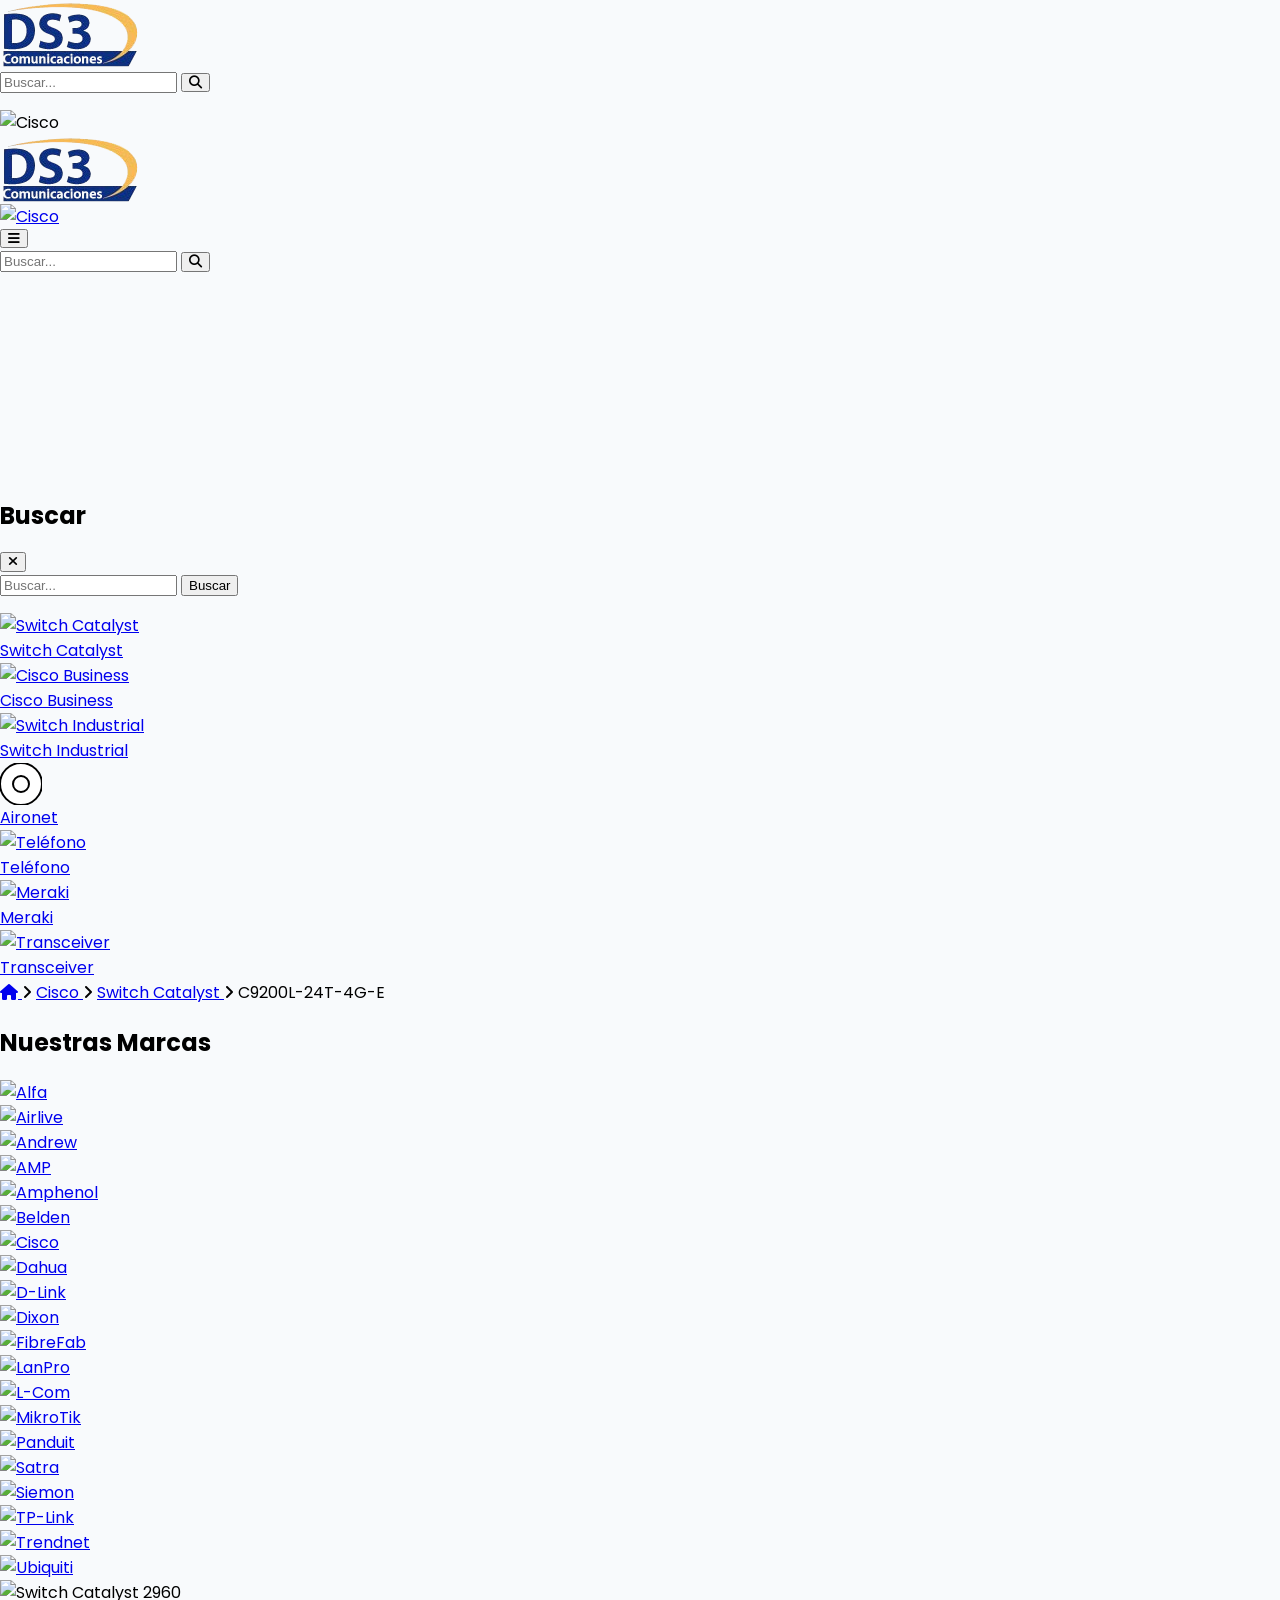
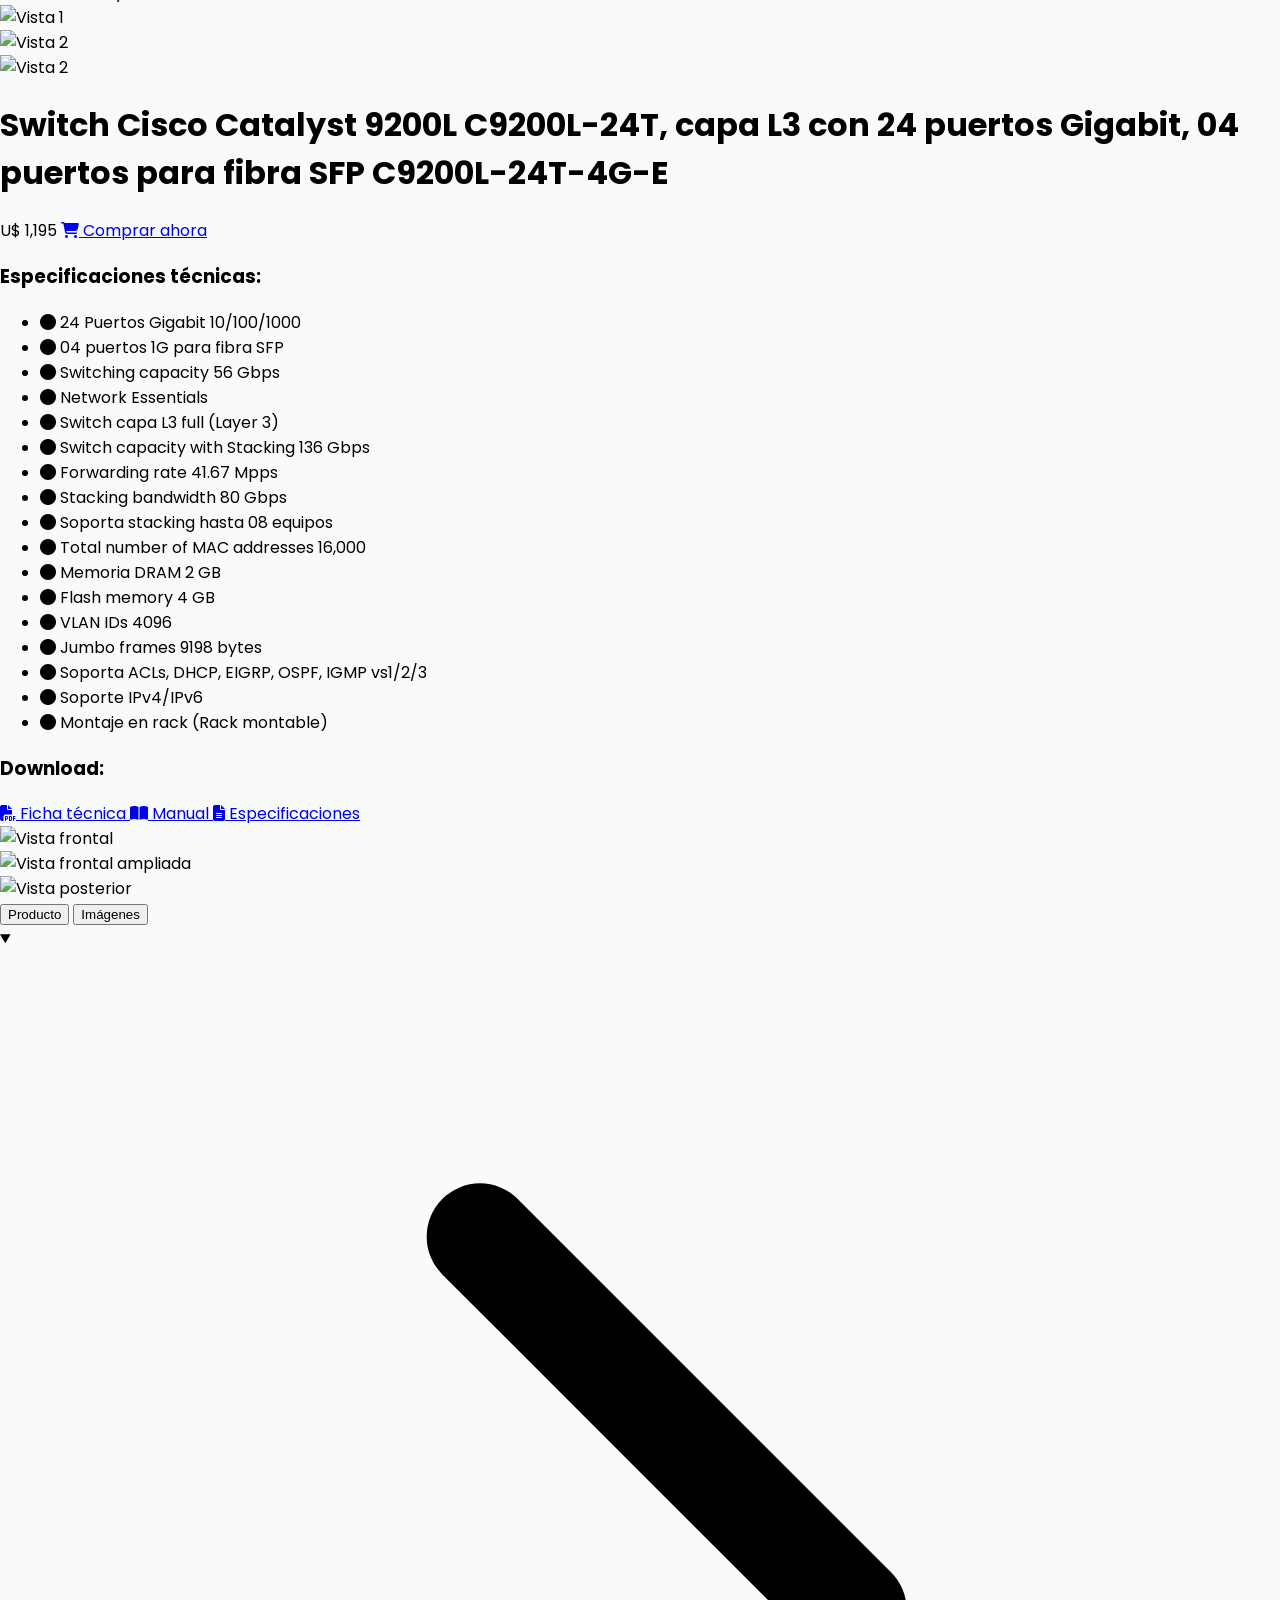
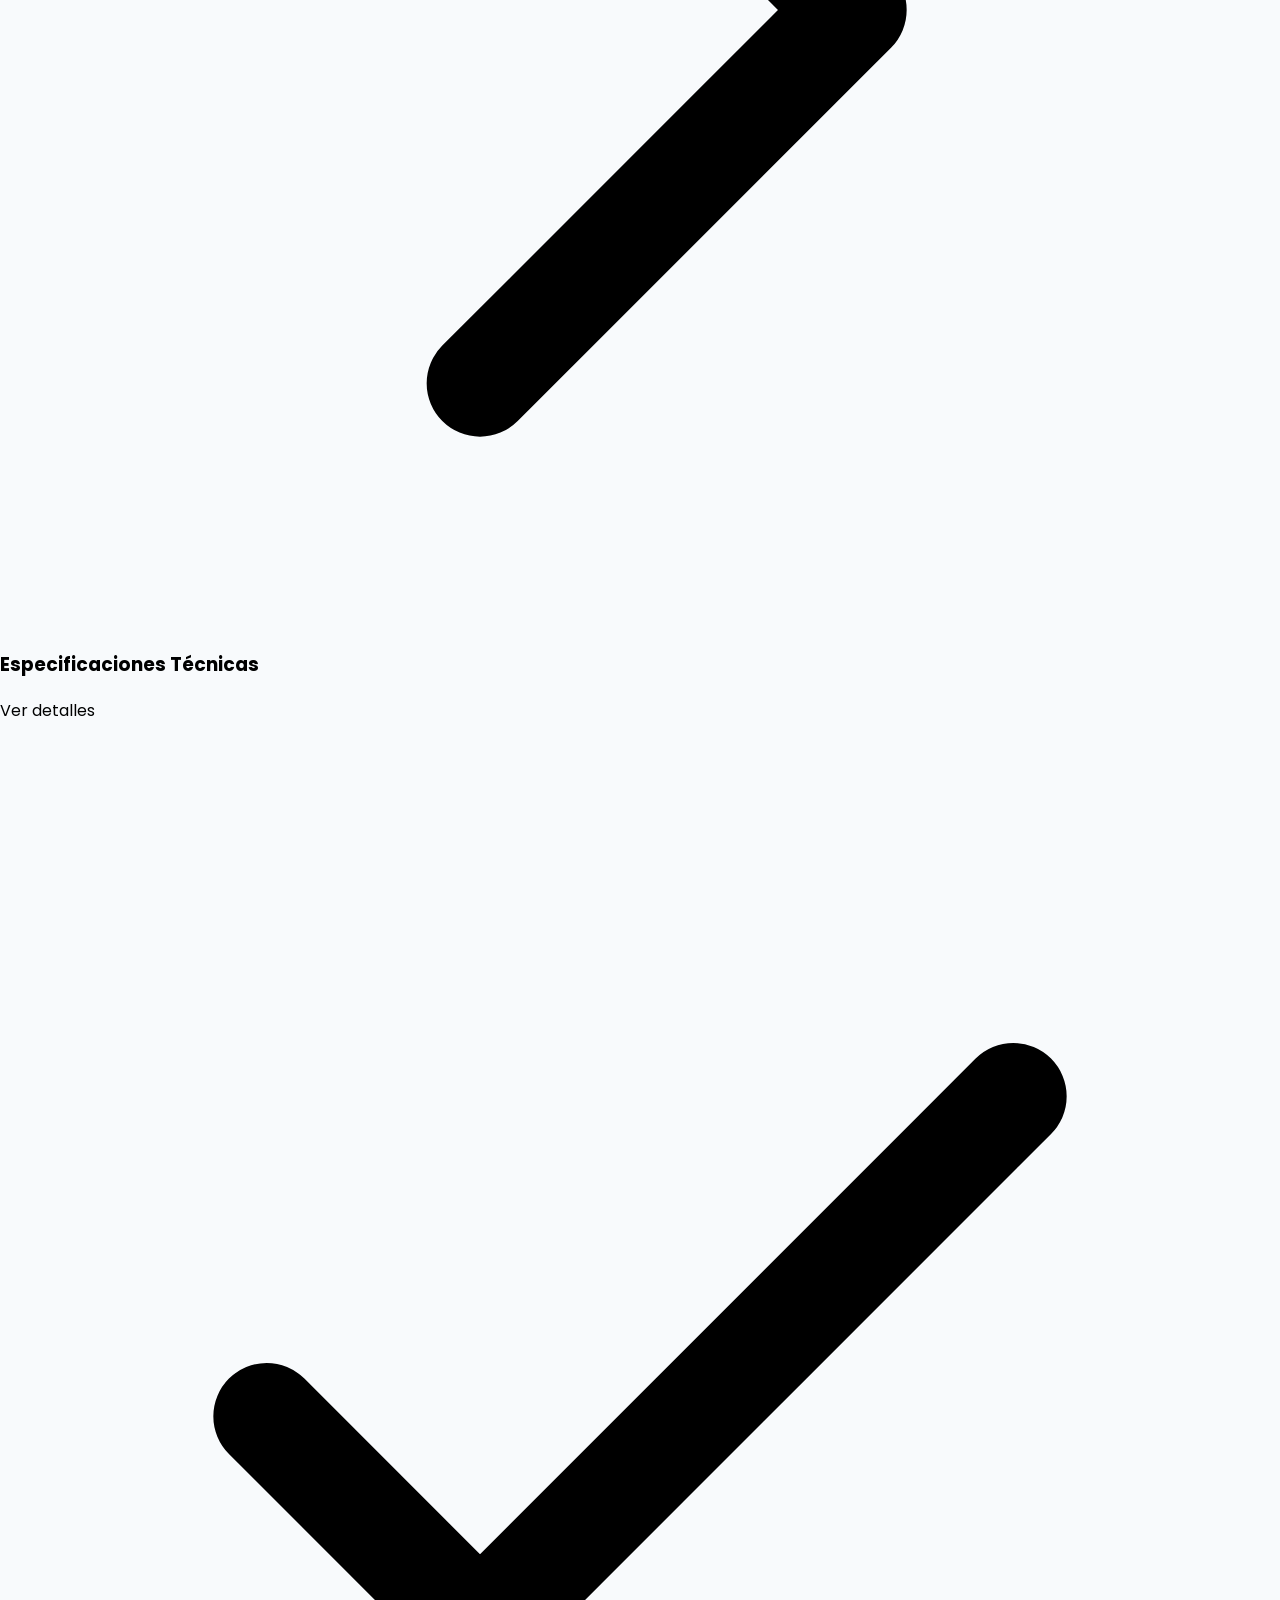
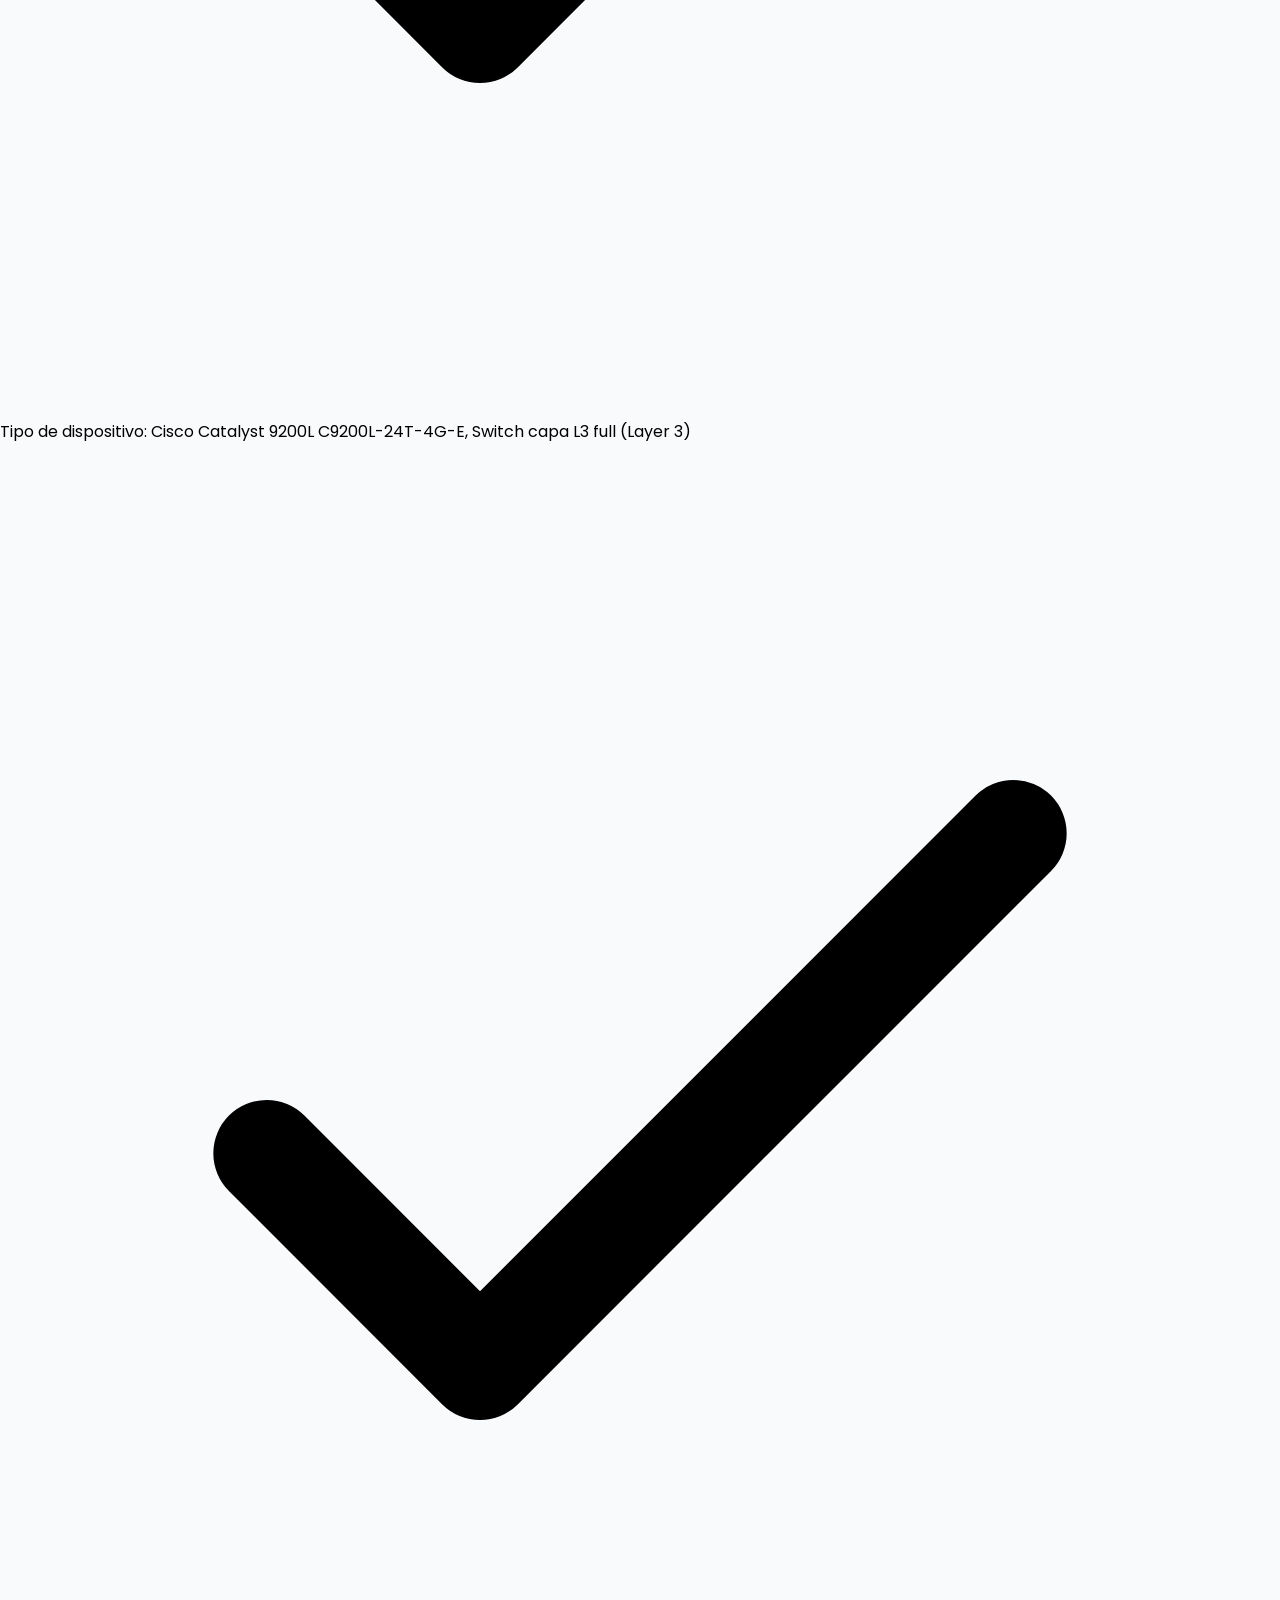
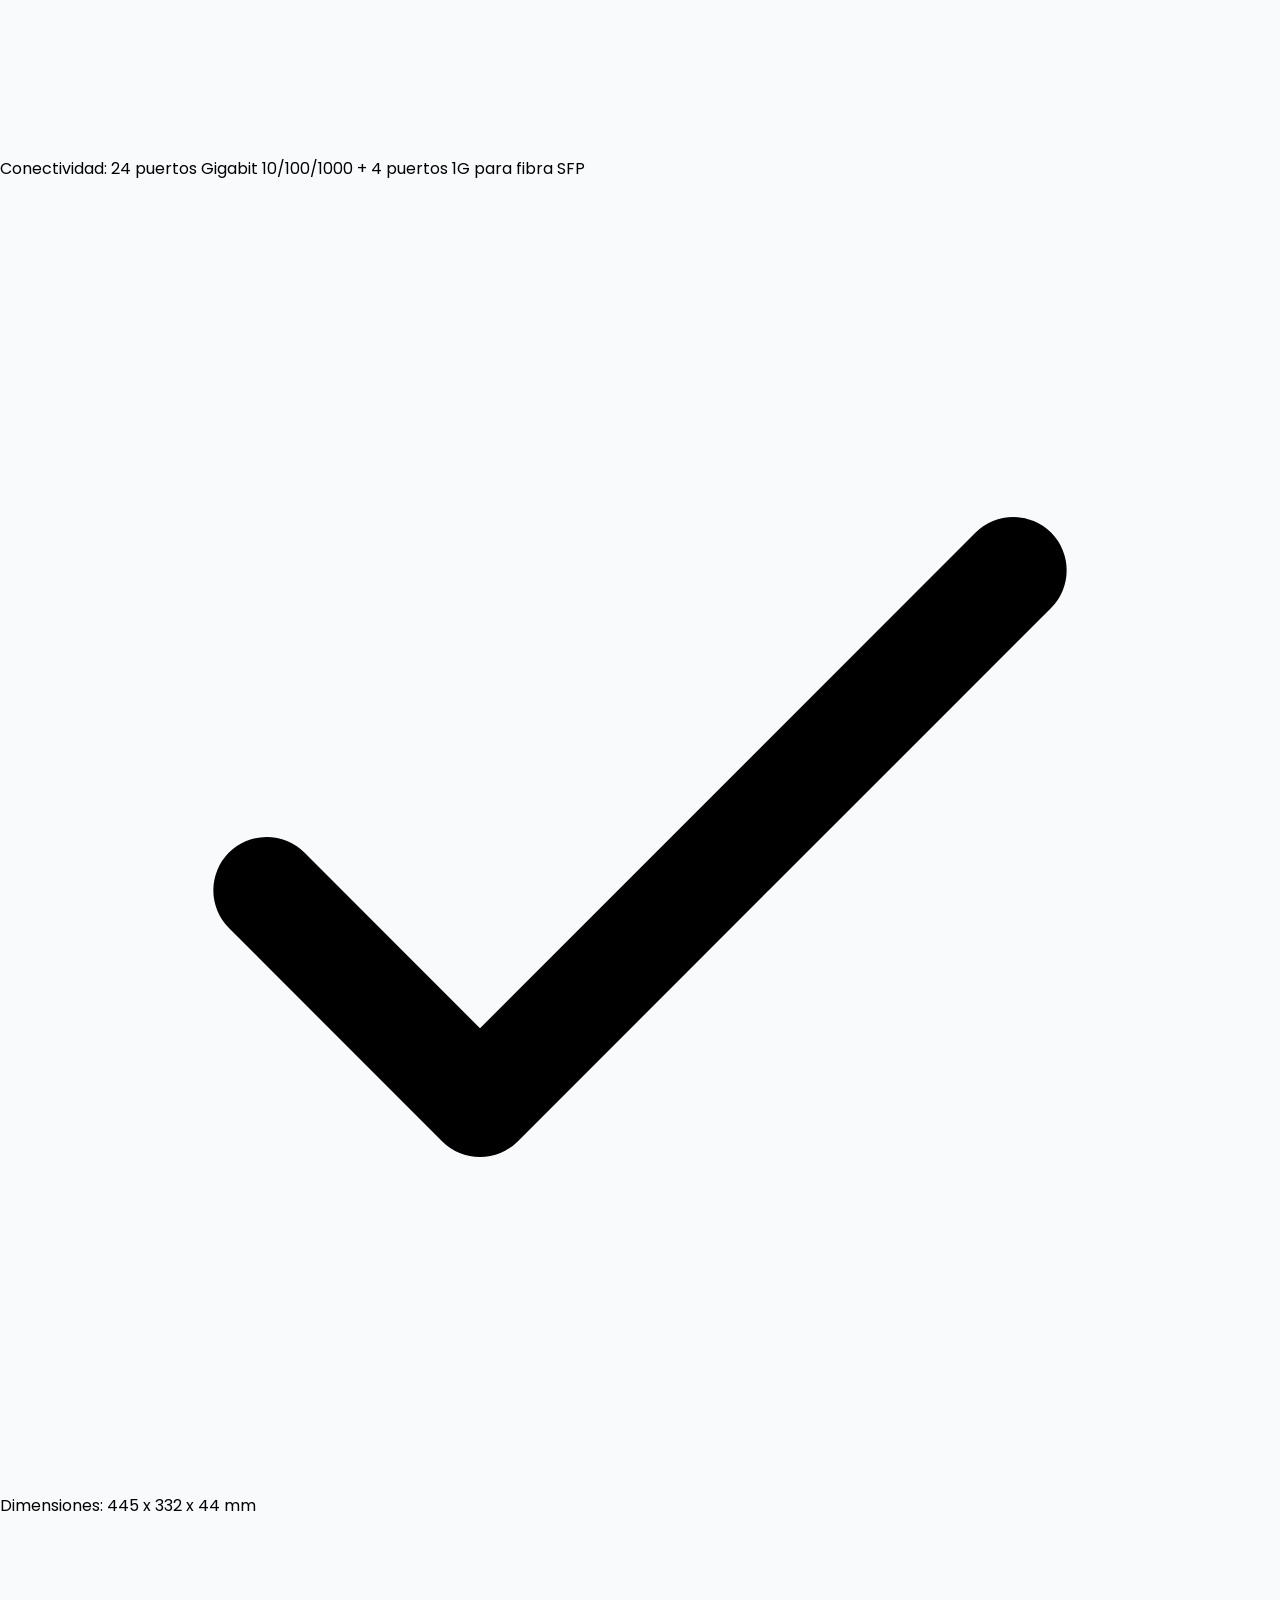
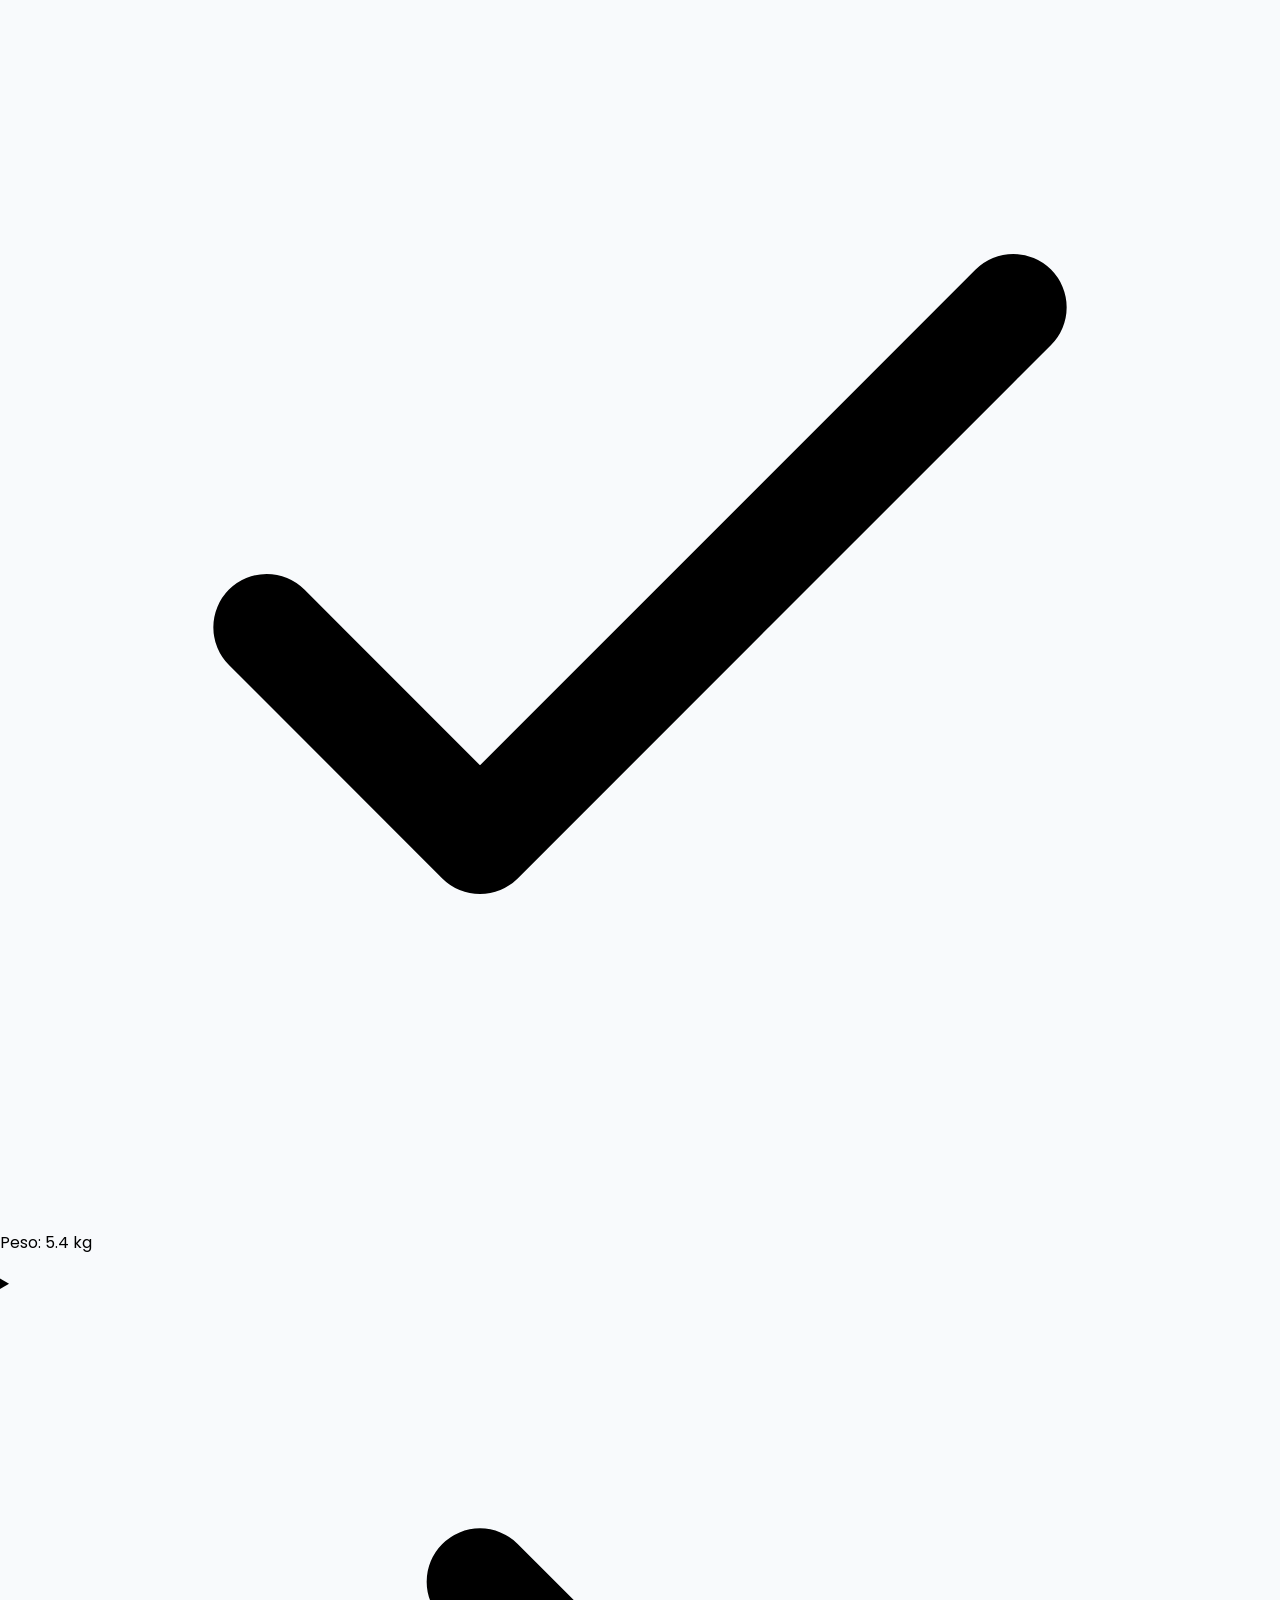
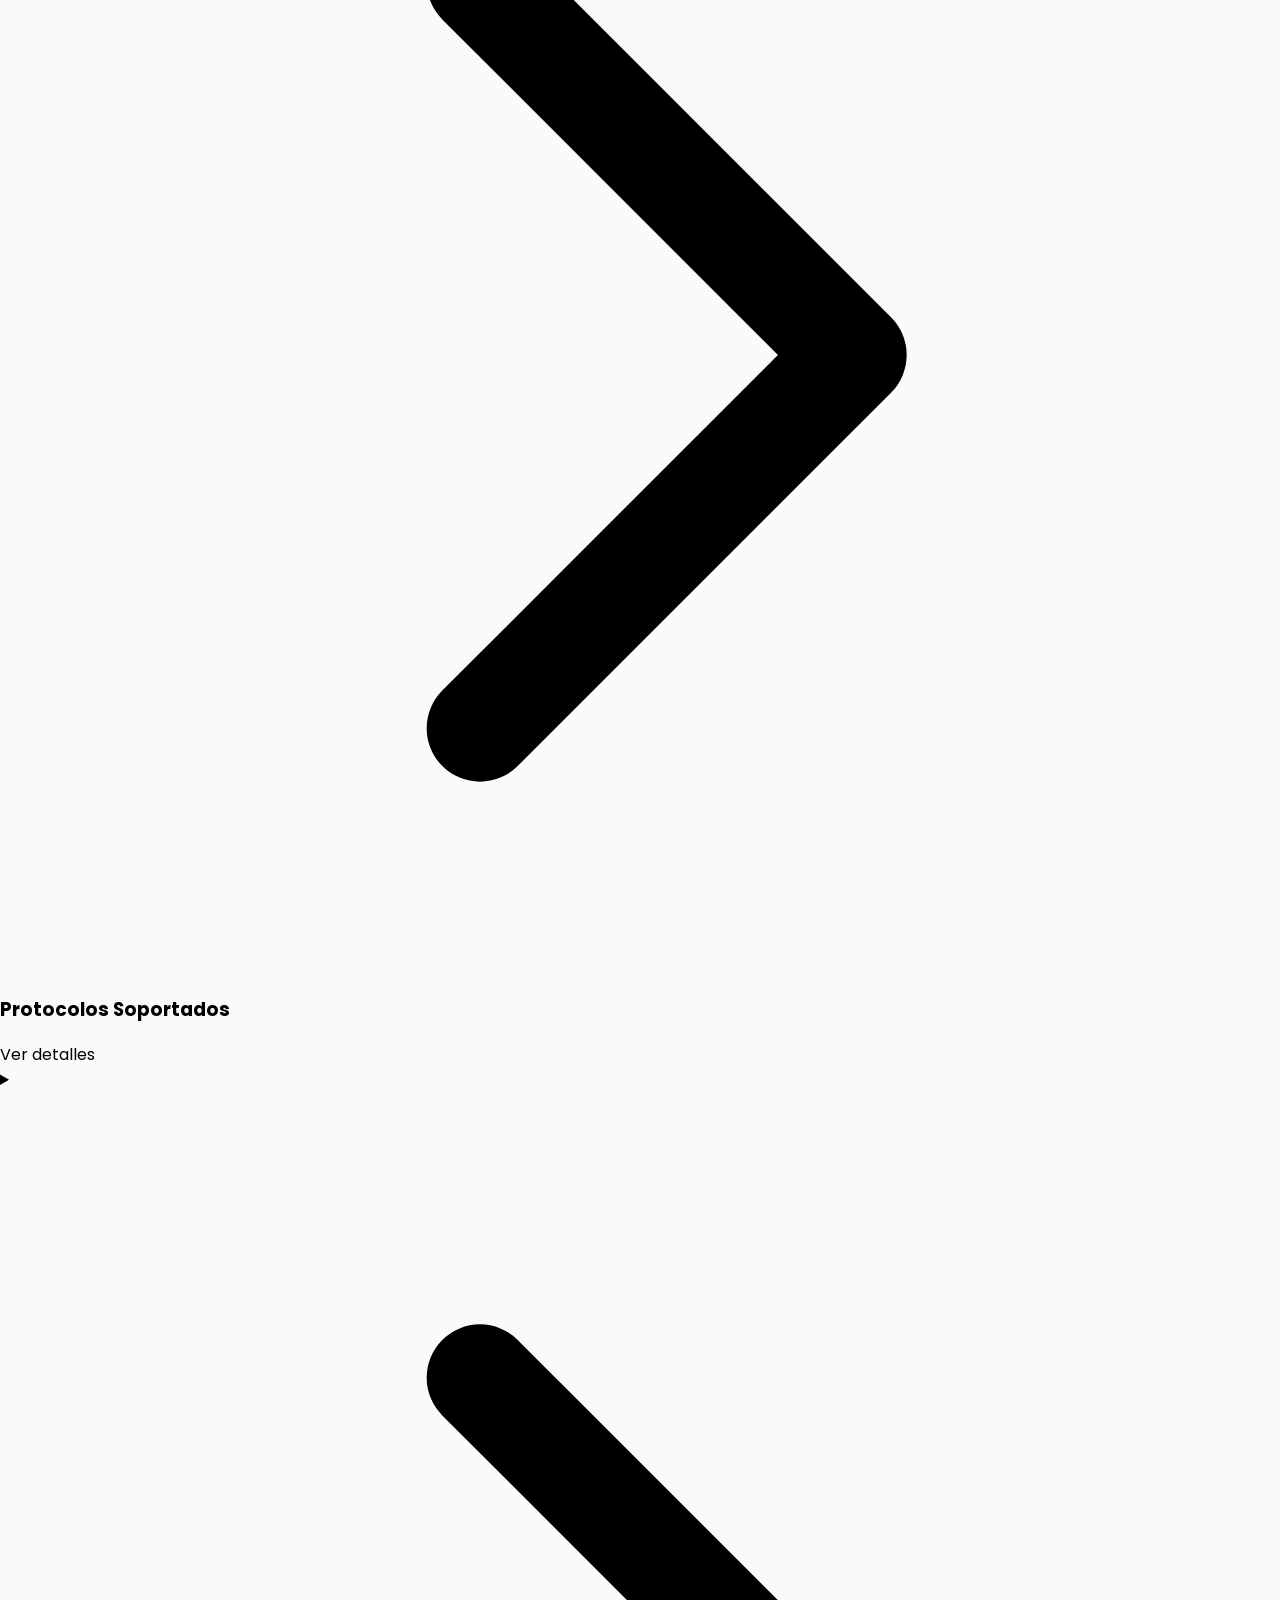
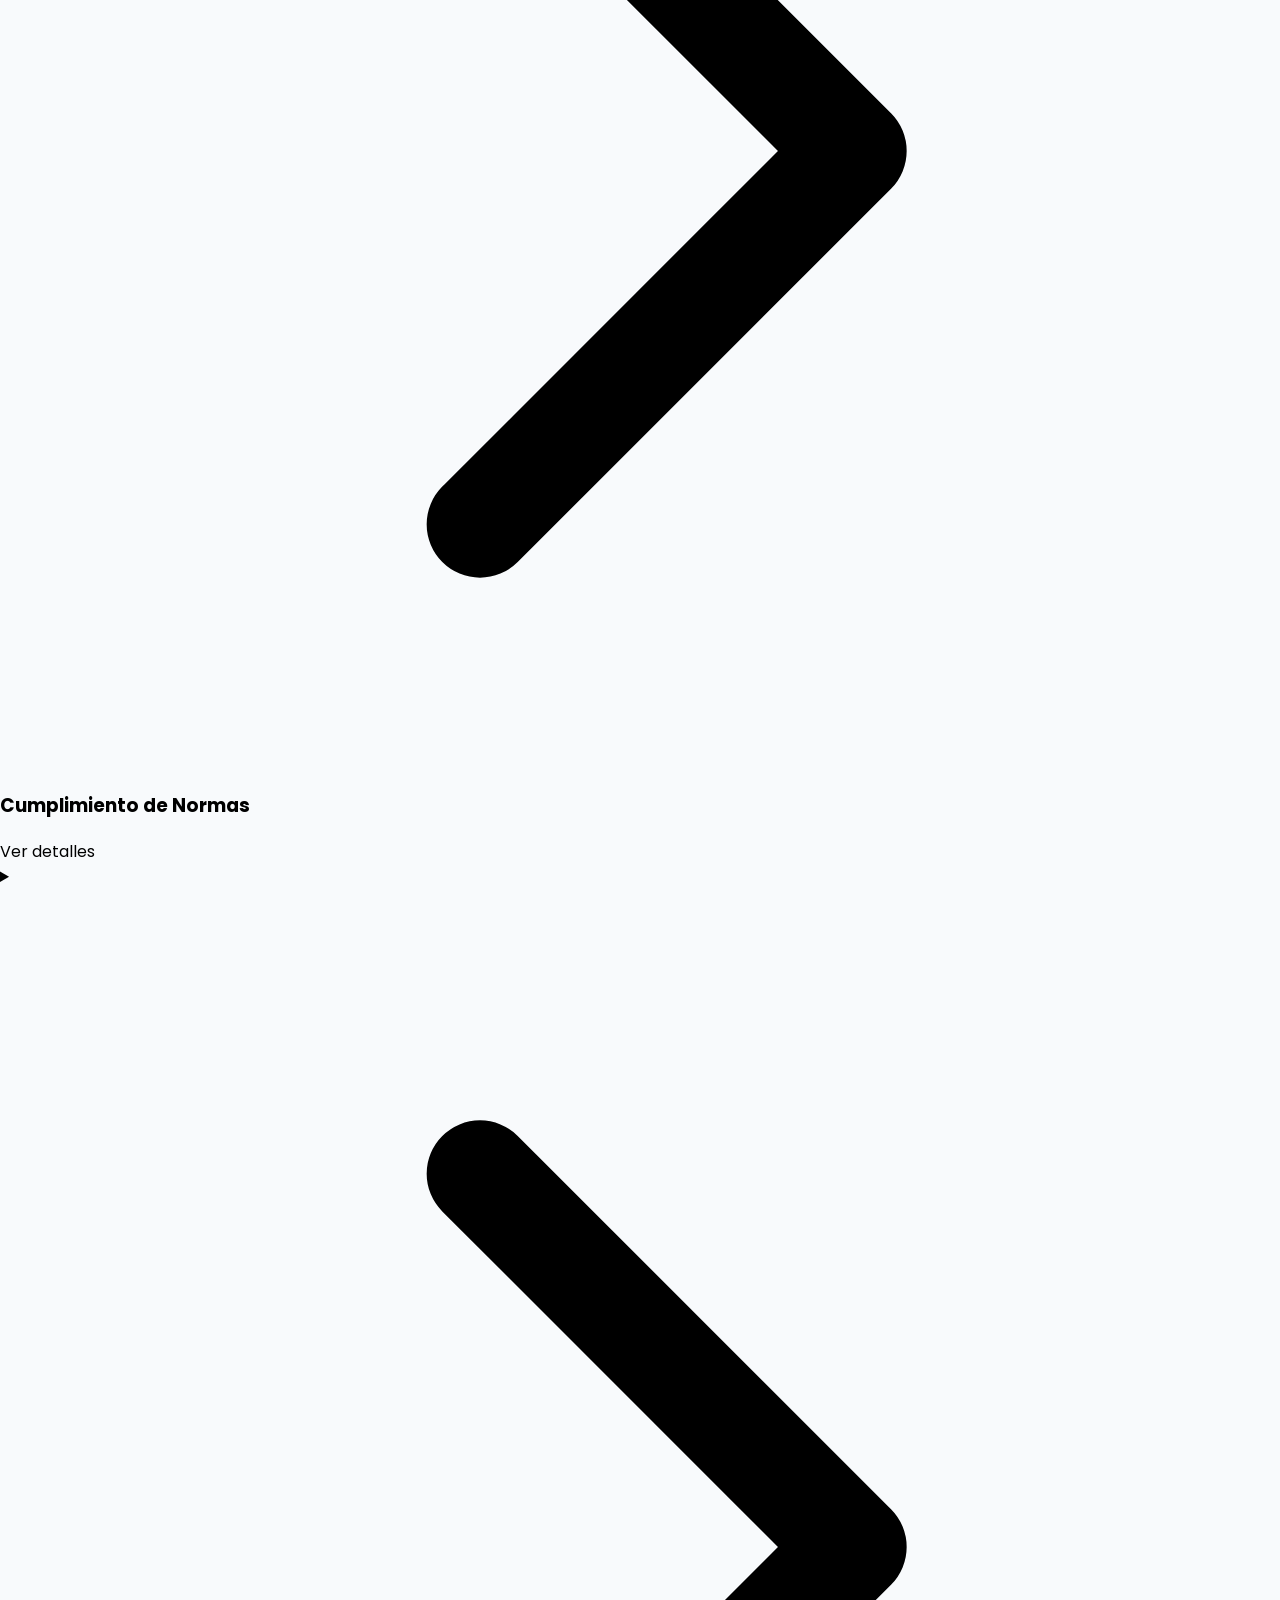
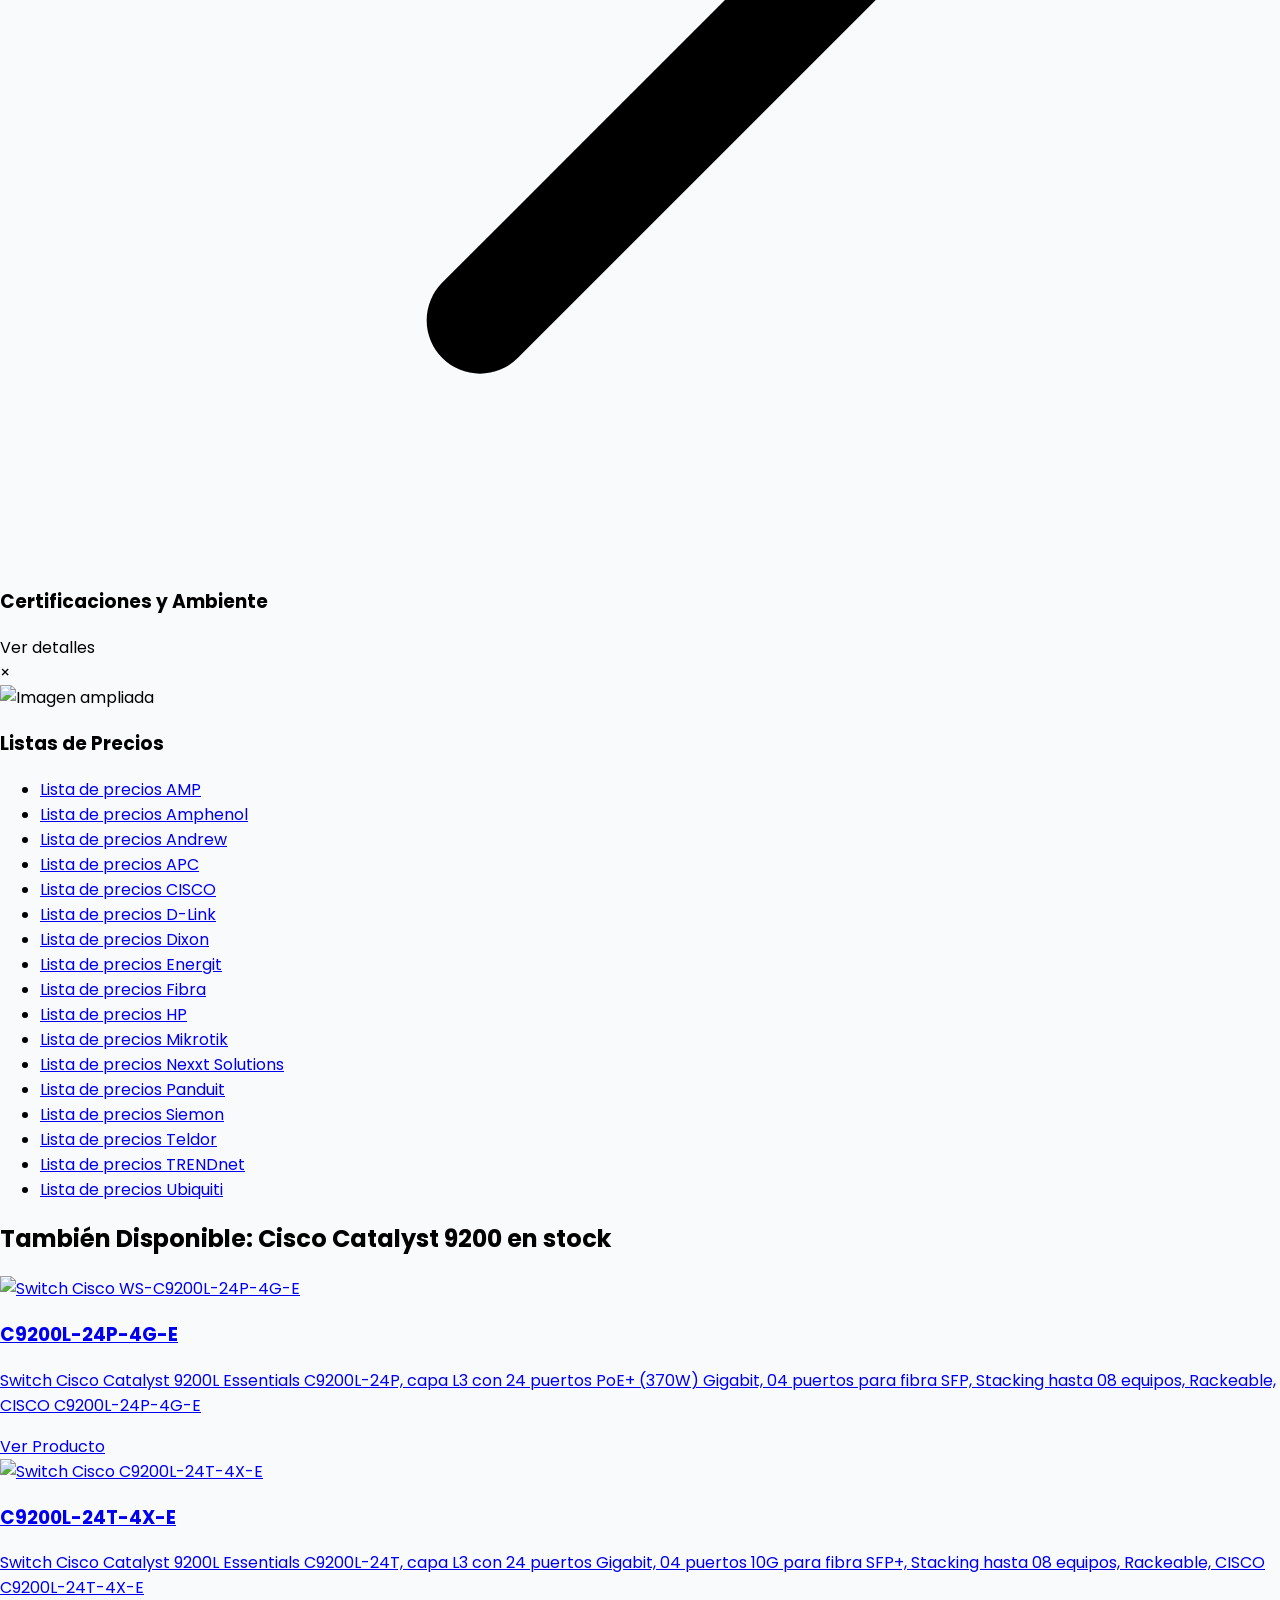
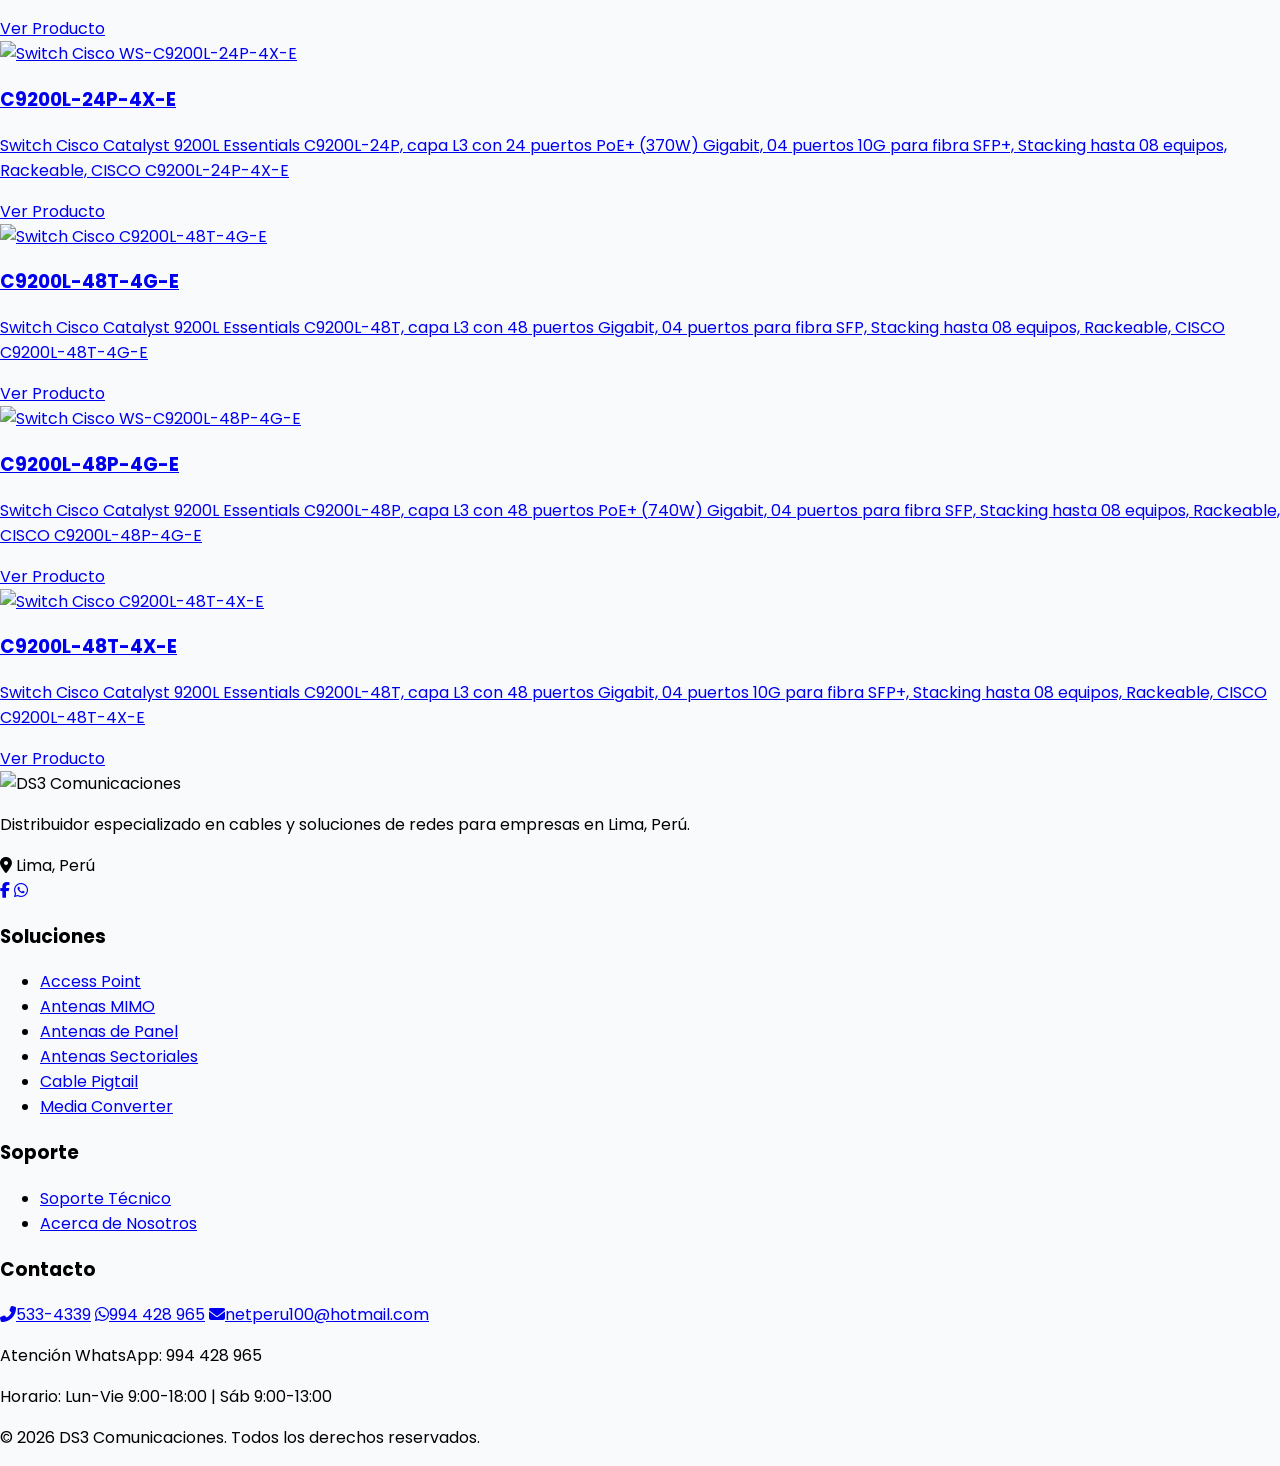
==== index.html @ 4f268e78 "feat: Update styles and add new images; enhance footer and navigation functionality - Changed font f" ====
﻿<html lang="en">

<head>
  <meta charset="UTF-8" />
  <meta name="viewport" content="width=device-width, initial-scale=1.0" />
  <meta name="description"
    content="Sitio web de ds3comunicaciones, líder en soluciones de redes y comunicaciones. Ofrecemos productos para WiFi y extensión de señal." />
  <meta name="keywords"
    content="En Peru, ANTENA HYPERLINK, internet inalambrico,ANTENA PARA INTERNET,Antena Omnidireccional,Antena de panel, Antena 5.8 UAP-AC-EDU AccessPoint UAP-AC-EDU para interior de Doble banda 5GHz y 2.4 GHz , 802.11a/b/g/n/ac, MIMO3x3 ( 2,4 GHz ) 22dBm 450 Mbps , MIMO3x3 ( 5 GHz) 22dBm / 1300Mbps, tres Antenas de doble banda de 2,4 GHz : 3 dBi , 5 GHz : 3 dBi / 01 puerto Ethernet 10/100/1000 Mbps, PoE Pasivo 48v o 802.3at PoE+ compatibles, Incluye PoE 48V 0.5A Gige , software y kit para montaje, marca UBiQuiTi" />
  <meta name="author" content="ds3comunicaciones" />
  <!-- tailwin cdn -->
  <script src="https://cdn.tailwindcss.com"></script>
  <!-- fontawesome cdn -->
  <link rel="stylesheet" href="https://cdnjs.cloudflare.com/ajax/libs/font-awesome/6.5.1/css/all.min.css"
    integrity="sha512-DTOQO9RWCH3ppGqcWaEA1BIZOC6xxalwEsw9c2QQeAIftl+Vegovlnee1c9QX4TctnWMn13TZye+giMm8e2LwA=="
    crossorigin="anonymous" referrerpolicy="no-referrer" />
  <!-- css  -->
  <link rel="stylesheet" href="./css/style.css" />
  <!-- carga del navbar -->
  <script src="./js/nav.js"></script>

  <!-- titulo de la pagina -->
  <title>
    Switch Cisco Catalyst 9200L C9200L-24T, capa L3 con 24 puertos Gigabit, 04 puertos para fibra SFP, Stacking hasta 08
    equipos, Rackeable, CISCO C9200L-24T-4G-E
  </title>
</head>

<body>
  <!-- SUBMENU DE MARCA DEPENDIENDO DEL PRODUCTO -->
  <nav class="bg-white border-b border-gray-200 shadow-sm">
    <div class="relative">
      <!-- Contenedor con scroll horizontal -->
      <div class="nav-container flex justify-evenly overflow-x-auto md:py-2 px-4 space-x-2 scrollbar-hide">
        <!-- Item 1 -->
        <a href="https://www.ds3comunicaciones.com/cisco/catalys_9200l.html"
          class="nav-item flex items-center p-1.5 rounded-lg min-w-fit flex-shrink-0 space-x-1.5">
          <div class="icon-container h-6 w-6 flex items-center justify-center">
            <img src="./icons/Switch Catalyst.ico" class="nav-icon max-h-full max-w-full" alt="Switch Catalyst" />
          </div>
          <span class="text-xs font-medium text-gray-600 whitespace-nowrap">Switch Catalyst</span>
        </a>

        <!-- Item 2 -->
        <a href="https://www.ds3comunicaciones.com/cisco/bussines_sg350.html"
          class="nav-item flex items-center p-1.5 rounded-lg min-w-fit flex-shrink-0 space-x-1.5">
          <div class="icon-container h-6 w-6 flex items-center justify-center">
            <img src="./icons/Cisco Business.ico" class="nav-icon max-h-full max-w-full" alt="Cisco Business" />
          </div>
          <span class="text-xs font-medium text-gray-600 whitespace-nowrap">Cisco Business</span>
        </a>

        <!-- Item 3 -->
        <a href="https://www.ds3comunicaciones.com/cisco/precios_cisco_switch_industrial_b.html"
          class="nav-item flex items-center p-1.5 rounded-lg min-w-fit flex-shrink-0 space-x-1.5">
          <div class="icon-container h-6 w-6 flex items-center justify-center">
            <img src="./icons/Switch Industrial.ico" class="nav-icon max-h-full max-w-full" alt="Switch Industrial" />
          </div>
          <span class="text-xs font-medium text-gray-600 whitespace-nowrap">Switch Industrial</span>
        </a>

        <!-- Item 4 -->
        <a href="https://www.ds3comunicaciones.com/cisco/precios_cisco_access_point_b.html"
          class="nav-item flex items-center p-1.5 rounded-lg min-w-fit flex-shrink-0 space-x-1.5">
          <div class="icon-container h-6 w-6 flex items-center justify-center">
            <svg width="42" height="42" viewBox="0 0 42 42" fill="none" xmlns="http://www.w3.org/2000/svg">
              <path fill-rule="evenodd" clip-rule="evenodd"
                d="M21 42C32.598 42 42 32.598 42 21C42 9.40202 32.598 0 21 0C9.40202 0 0 9.40202 0 21C0 32.598 9.40202 42 21 42Z"
                fill="white" stroke="black" stroke-width="2" />

              <path fill-rule="evenodd" clip-rule="evenodd"
                d="M27 21C27 24.3137 24.3137 27 21 27C17.6863 27 15 24.3137 15 21C15 17.6863 17.6863 15 21 15C24.3137 15 27 17.6863 27 21Z"
                fill="black" />

              <path fill-rule="evenodd" clip-rule="evenodd"
                d="M29 21C29 25.4183 25.4183 29 21 29C16.5817 29 13 25.4183 13 21C13 16.5817 16.5817 13 21 13C25.4183 13 29 16.5817 29 21Z"
                fill="white" stroke="black" stroke-width="2" />
            </svg>
          </div>
          <span class="text-xs font-medium text-gray-600 whitespace-nowrap">Aironet</span>
        </a>

        <!-- Item 5 -->
        <a href="https://www.ds3comunicaciones.com/cisco/precios_cisco_telefonos_b.html"
          class="nav-item flex items-center p-1.5 rounded-lg min-w-fit flex-shrink-0 space-x-1.5">
          <div class="icon-container h-6 w-6 flex items-center justify-center">
            <img src="./icons/Télefono.ico" class="nav-icon max-h-full max-w-full" alt="Teléfono" />
          </div>
          <span class="text-xs font-medium text-gray-600 whitespace-nowrap">Teléfono</span>
        </a>

        <!-- Item 6 -->
        <a href="https://ds3comunicaciones.com/cisco/precios_cisco_meraki_b.html"
          class="nav-item flex items-center p-1.5 rounded-lg min-w-fit flex-shrink-0 space-x-1.5">
          <div class="icon-container h-6 w-6 flex items-center justify-center">
            <img src="./icons/mariakii.ico" class="nav-icon max-h-full max-w-full" alt="Meraki" />
          </div>
          <span class="text-xs font-medium text-gray-600 whitespace-nowrap">Meraki</span>
        </a>

        <!-- Item 7 -->
        <a href="#" class="nav-item flex items-center p-1.5 rounded-lg min-w-fit flex-shrink-0 space-x-1.5">
          <div class="icon-container h-6 w-6 flex items-center justify-center">
            <img src="./icons/Transceiver.ico" class="nav-icon max-h-full max-w-full" alt="Transceiver" />
          </div>
          <span class="text-xs font-medium text-gray-600 whitespace-nowrap">Transceiver</span>
        </a>
      </div>
    </div>
  </nav>

  <!-- CONTENIDO DEL PRODUCTO -->
  <main class="">
    <!-- CASCADA DE NAVEGACIÓN RESPONSIVE "MARCA | PRODUCTO | NOMBRE" -->
    <div
      class="border px-3 py-2 text-xs md:text-sm text-slate-600 flex flex-nowrap items-center gap-1 overflow-x-auto scrollbar-hide whitespace-nowrap">
      <a href="https://www.ds3comunicaciones.com/index.html" class="flex-shrink-0 hover:text-blue-600">
        <i class="fa-solid fa-house text-[0.9em]"></i>
      </a>
      <span class="text-gray-400 flex-shrink-0"><i class="fa-solid fa-angle-right text-[0.8em]"></i></span>
      <a href="http://www.ds3comunicaciones.com/cisco/index.html"
        class="flex-shrink-0 hover:underline hover:text-blue-600">
        Cisco
      </a>
      <span class="text-gray-400 flex-shrink-0"><i class="fa-solid fa-angle-right text-[0.8em]"></i></span>
      <a href="http://ds3comunicaciones.com/cisco/catalyst.html"
        class="flex-shrink-0 hover:underline hover:text-blue-600">
        Switch Catalyst
      </a>
      <span class="text-gray-400 flex-shrink-0"><i class="fa-solid fa-angle-right text-[0.8em]"></i></span>
      <span class="text-slate-800 font-medium flex-shrink-0">
        C9200L-24T-4G-E
      </span>
    </div>

    <!-- CONTENT DE 3 COMULNAS SIDEBAR DERECHO - IZQUIERDO Y INFORMACION DE PRODUCTO -->
    <div class="mx-auto border">
      <div class="flex flex-col md:flex-row md:justify-evenly  mx-auto">
        <!-- SIDEBAR DE MARCAS (oculto en móvil) -->
        <aside
          class="hidden lg:block bg-white p-2 rounded-lg shadow-md w-full md:w-48 lg:w-56 h-[80vh] overflow-y-auto scrollbar-hide">
          <!-- Título -->
          <h2 class="text-lg font-bold text-gray-800 mb-4 pb-2 border-b">
            Nuestras Marcas
          </h2>

          <!-- Contenedor de marcas - responsive -->
          <div class="grid grid-cols-2 sm:grid-cols-3 md:grid-cols-1 ">
            <!-- Marca Alfa -->
            <a href="https://www.ds3comunicaciones.com/alfa/index.html"
              class="flex items-center justify-center  rounded-md hover:bg-gray-100 transition-all hover:-translate-y-0.5">
              <img src="http://www.ds3comunicaciones.com/belden/images/ALFA_logo1.gif" alt="Alfa"
                class="max-w-[100px] max-h-8 w-auto h-auto object-contain" />
            </a>

            <!-- Marca Airlive -->
            <a href="https://www.ds3comunicaciones.com/airlive/index.html"
              class="flex items-center justify-center p-1 rounded-md hover:bg-gray-100 transition-all hover:-translate-y-0.5">
              <img src="http://www.ds3comunicaciones.com/belden/images/airlivelogo.gif" alt="Airlive"
                class="max-w-[100px] max-h-8 w-auto h-auto object-contain" />
            </a>

            <!-- Marca Andrew -->
            <a href="https://www.ds3comunicaciones.com/andrew/index.html"
              class="flex items-center justify-center p-1 rounded-md hover:bg-gray-100 transition-all hover:-translate-y-0.5">
              <img src="http://www.ds3comunicaciones.com/andrew/images/logo_andrew.jpg" alt="Andrew"
                class="max-w-[100px] max-h-8 w-auto h-auto object-contain" />
            </a>

            <!-- Marca AMP -->
            <a href="https://www.ds3comunicaciones.com/AMP/index.html"
              class="flex items-center justify-center p-1 rounded-md hover:bg-gray-100 transition-all hover:-translate-y-0.5">
              <img src="http://www.ds3comunicaciones.com/belden/images/amp_logo2-91x20.jpg" alt="AMP"
                class="max-w-[100px] max-h-8 w-auto h-auto object-contain" />
            </a>

            <!-- Marca Amphenol -->
            <a href="https://www.ds3comunicaciones.com/amphenol/index.html"
              class="flex items-center justify-center p-1 rounded-md hover:bg-gray-100 transition-all hover:-translate-y-0.5">
              <img src="http://www.ds3comunicaciones.com/belden/images/amphenol_logo-100x21.jpg" alt="Amphenol"
                class="max-w-[100px] max-h-8 w-auto h-auto object-contain" />
            </a>

            <!-- Marca Belden -->
            <a href="https://www.ds3comunicaciones.com/belden/index.html"
              class="flex items-center justify-center p-1 rounded-md hover:bg-gray-100 transition-all hover:-translate-y-0.5">
              <img src="http://www.ds3comunicaciones.com/belden/images/Belden-Logo-93x15.jpg" alt="Belden"
                class="max-w-[100px] max-h-8 w-auto h-auto object-contain" />
            </a>

            <!-- Marca Cisco -->
            <a href="https://www.ds3comunicaciones.com/cisco/index.html"
              class="flex items-center justify-center p-1 rounded-md hover:bg-gray-100 transition-all hover:-translate-y-0.5">
              <img src="http://www.ds3comunicaciones.com/cisco/images/logo-cisco.gif" alt="Cisco"
                class="max-w-[100px] max-h-8 w-auto h-auto object-contain" />
            </a>

            <!-- Marca Dahua -->
            <a href="https://www.ds3comunicaciones.com/dahua/index.html"
              class="flex items-center justify-center p-1 rounded-md hover:bg-gray-100 transition-all hover:-translate-y-0.5">
              <img src="http://www.ds3comunicaciones.com/dahua/images/dahua_logo.jpg" alt="Dahua"
                class="max-w-[100px] max-h-8 w-auto h-auto object-contain" />
            </a>

            <!-- Marca D-Link -->
            <a href="https://www.ds3comunicaciones.com/dlink/index.html"
              class="flex items-center justify-center p-1 rounded-md hover:bg-gray-100 transition-all hover:-translate-y-0.5">
              <img src="http://www.ds3comunicaciones.com/belden/images/D-Link_Logo-100x26.jpg" alt="D-Link"
                class="max-w-[100px] max-h-8 w-auto h-auto object-contain" />
            </a>

            <!-- Marca Dixon -->
            <a href="https://www.ds3comunicaciones.com/dixon/index.html"
              class="flex items-center justify-center p-1 rounded-md hover:bg-gray-100 transition-all hover:-translate-y-0.5">
              <img src="http://www.ds3comunicaciones.com/belden/images/dixon_logo-100x19.jpg" alt="Dixon"
                class="max-w-[100px] max-h-8 w-auto h-auto object-contain" />
            </a>

            <!-- Marca FibreFab -->
            <a href="https://www.ds3comunicaciones.com/FibreFab/index.html"
              class="flex items-center justify-center p-1 rounded-md hover:bg-gray-100 transition-all hover:-translate-y-0.5">
              <img src="http://www.ds3comunicaciones.com/FibreFab/images/logo_fibrefab.png" alt="FibreFab"
                class="max-w-[100px] max-h-8 w-auto h-auto object-contain" />
            </a>

            <!-- Marca LanPro -->
            <a href="https://www.ds3comunicaciones.com/lanpro/index.html"
              class="flex items-center justify-center p-1 rounded-md hover:bg-gray-100 transition-all hover:-translate-y-0.5">
              <img src="http://www.ds3comunicaciones.com/lanpro/images/lanpro_logo.jpg" alt="LanPro"
                class="max-w-[100px] max-h-8 w-auto h-auto object-contain" />
            </a>

            <!-- Marca L-Com -->
            <a href="https://www.ds3comunicaciones.com/l-com/"
              class="flex items-center justify-center p-1 rounded-md hover:bg-gray-100 transition-all hover:-translate-y-0.5">
              <img src="http://www.ds3comunicaciones.com/sitebuilder/images/lcom_logo-100x23.jpg" alt="L-Com"
                class="max-w-[100px] max-h-8 w-auto h-auto object-contain" />
            </a>

            <!-- Marca MikroTik -->
            <a href="https://www.ds3comunicaciones.com/mikrotik/index.html"
              class="flex items-center justify-center p-1 rounded-md hover:bg-gray-100 transition-all hover:-translate-y-0.5">
              <img src="http://www.ds3comunicaciones.com/belden/images/mikrotik_logo-100x24.png" alt="MikroTik"
                class="max-w-[100px] max-h-8 w-auto h-auto object-contain" />
            </a>

            <!-- Marca Panduit -->
            <a href="https://www.ds3comunicaciones.com/panduit/index.html"
              class="flex items-center justify-center p-1 rounded-md hover:bg-gray-100 transition-all hover:-translate-y-0.5">
              <img src="http://www.ds3comunicaciones.com/panduit/images/panduit_logo.jpg" alt="Panduit"
                class="max-w-[100px] max-h-8 w-auto h-auto object-contain" />
            </a>

            <!-- Marca Satra -->
            <a href="https://www.ds3comunicaciones.com/satra/index.html"
              class="flex items-center justify-center p-1 rounded-md hover:bg-gray-100 transition-all hover:-translate-y-0.5">
              <img src="http://www.ds3comunicaciones.com/satra/images/satra.JPG" alt="Satra"
                class="max-w-[100px] max-h-8 w-auto h-auto object-contain" />
            </a>

            <!-- Marca Siemon -->
            <a href="https://www.ds3comunicaciones.com/siemon/index.html"
              class="flex items-center justify-center p-1 rounded-md hover:bg-gray-100 transition-all hover:-translate-y-0.5">
              <img src="http://www.ds3comunicaciones.com/siemon/images/siemon_logo1.GIF" alt="Siemon"
                class="max-w-[100px] max-h-8 w-auto h-auto object-contain" />
            </a>

            <!-- Marca TP-Link -->
            <a href="https://www.ds3comunicaciones.com/tplink/"
              class="flex items-center justify-center p-1 rounded-md hover:bg-gray-100 transition-all hover:-translate-y-0.5">
              <img src="http://www.ds3comunicaciones.com/belden/images/tp-link_logo-100x13.jpg" alt="TP-Link"
                class="max-w-[100px] max-h-8 w-auto h-auto object-contain" />
            </a>

            <!-- Marca Trendnet -->
            <a href="https://www.ds3comunicaciones.com/trendnet/"
              class="flex items-center justify-center p-1 rounded-md hover:bg-gray-100 transition-all hover:-translate-y-0.5">
              <img src="http://www.ds3comunicaciones.com/belden/images/trendnet_logo-100x20.jpg" alt="Trendnet"
                class="max-w-[100px] max-h-8 w-auto h-auto object-contain" />
            </a>

            <!-- Marca Ubiquiti -->
            <a href="https://www.ds3comunicaciones.com/ubiquiti/index.html"
              class="flex items-center justify-center p-1 rounded-md hover:bg-gray-100 transition-all hover:-translate-y-0.5">
              <img src="http://www.ds3comunicaciones.com/belden/images/ubnt_logo-100x47.png" alt="Ubiquiti"
                class="max-w-[100px] max-h-8 w-auto h-auto object-contain" />
            </a>
          </div>
        </aside>

        <!-- CONTENIDO PRINCIPAL DE PRODUCTOS (siempre visible) -->
        <div class="w-full lg:w-4/6 bg-white  rounded-lg shadow">
          <div class="mx-auto max-w-[1200px] w-full">
            <!-- Contenedor principal del producto -->
            <div id="information-section" class="mt-5 flex flex-col lg:flex-row gap-6 flex-wrap">
              <!-- Sección de información  e imagenes-->
              <div class="w-full flex flex-col lg:flex-row gap-6">
                <!-- Sección de imágenes -->
                <div class="lg:w-1/2">
                  <!-- Imagen principal -->
                  <div class="bg-white rounded-lg shadow-sm p-4">
                    <div class="w-full h-[400px] flex items-center justify-center overflow-hidden">
                      <img id="img_main"
                        src="https://web.netperu100.com/cisco/catalyst/images/C9200L-24T-4G-E_front.jpg"
                        alt="Switch Catalyst 2960" class="max-h-full max-w-full object-contain cursor-pointer"
                        onclick="viewImage(this.src)" />
                    </div>

                    <!-- Miniaturas -->
                    <div class="flex gap-3 mt-4 justify-center">
                      <div class="w-20 h-20 border rounded p-1 cursor-pointer hover:border-blue-400 transition">
                        <img src="https://web.netperu100.com/cisco/catalyst/images/C9200L-24T-4G-E_front.jpg"
                          alt="Vista 1" class="w-full h-full object-contain" onclick="toExchangeImage(this)" />
                      </div>
                      <div class="w-20 h-20 border rounded p-1 cursor-pointer hover:border-blue-400 transition">
                        <img src="https://web.netperu100.com/cisco/catalyst/images/C9200L-24T-4G-E_front_large.jpg"
                          alt="Vista 2" class="w-full h-full object-contain" onclick="toExchangeImage(this)" />
                      </div>
                      <div class="w-20 h-20 border rounded p-1 cursor-pointer hover:border-blue-400 transition">
                        <img src="https://web.netperu100.com/cisco/catalyst/images/C9200L-24T-4G-E_back.jpg"
                          alt="Vista 2" class="w-full h-full object-contain" onclick="toExchangeImage(this)" />
                      </div>
                    </div>
                  </div>
                </div>

                <!-- Sección de información -->
                <div class="lg:w-full px-1">
                  <div class="bg-white rounded-lg shadow-sm">
                    <h1 class="md:text-md font-bold text-black mb-2 ">
                      Switch Cisco Catalyst 9200L C9200L-24T, capa L3 con 24 puertos Gigabit, 04 puertos para fibra SFP
                      C9200L-24T-4G-E
                    </h1>

                    <div class="mb-6">
                      <span class="text-2xl font-bold text-blue-600">U$ 1,195</span>
                      <a href="https://www.ds3comunicaciones.com/pedido.html"
                        class="mt-3 inline-flex items-center gap-1 bg-blue-600 text-white font-medium rounded-md px-4 py-2 hover:bg-blue-700 transition"
                        target="_blank">
                        <i class="fas fa-shopping-cart"></i>
                        Comprar ahora
                      </a>
                    </div>

                    <div class="border-t pt-4">
                      <h3 class="font-semibold text-md mb-3">
                        Especificaciones técnicas:
                      </h3>
                      <ul class="space-y-2 text-gray-700">
                        <li class="flex items-start text-[#0D274D]">
                          <i class="fa-solid fa-circle text-[10px] text-[#0D274D] mt-1.5 mr-2 text"></i>
                          <span>24 Puertos Gigabit 10/100/1000</span>
                        </li>
                        <li class="flex items-start text-[#0D274D]">
                          <i class="fa-solid fa-circle text-[10px] text-[#0D274D] mt-1.5 mr-2 text"></i>
                          <span>04 puertos 1G para fibra SFP</span>
                        </li>
                        <li class="flex items-start text-[#0D274D]">
                          <i class="fa-solid fa-circle text-[10px] text-[#0D274D] mt-1.5 mr-2 text"></i>
                          <span>Switching capacity 56 Gbps</span>
                        </li>
                        <li class="flex items-start text-[#0D274D]">
                          <i class="fa-solid fa-circle text-[10px] text-[#0D274D] mt-1.5 mr-2 text"></i>
                          <span>Network Essentials</span>
                        </li>
                        <li class="flex items-start text-[#0D274D]">
                          <i class="fa-solid fa-circle text-[10px] text-[#0D274D] mt-1.5 mr-2 text"></i>
                          <span>Switch capa L3 full (Layer 3)</span>
                        </li>
                        <li class="flex items-start text-[#0D274D]">
                          <i class="fa-solid fa-circle text-[10px] text-[#0D274D] mt-1.5 mr-2 text"></i>
                          <span>Switch capacity with Stacking 136 Gbps</span>
                        </li>
                        <li class="flex items-start text-[#0D274D]">
                          <i class="fa-solid fa-circle text-[10px] text-[#0D274D] mt-1.5 mr-2 text"></i>
                          <span>Forwarding rate 41.67 Mpps</span>
                        </li>
                        <li class="flex items-start text-[#0D274D]">
                          <i class="fa-solid fa-circle text-[10px] text-[#0D274D] mt-1.5 mr-2 text"></i>
                          <span>Stacking bandwidth 80 Gbps</span>
                        </li>
                        <li class="flex items-start text-[#0D274D]">
                          <i class="fa-solid fa-circle text-[10px] text-[#0D274D] mt-1.5 mr-2 text"></i>
                          <span>Soporta stacking hasta 08 equipos</span>
                        </li>
                        <li class="flex items-start text-[#0D274D]">
                          <i class="fa-solid fa-circle text-[10px] text-[#0D274D] mt-1.5 mr-2 text"></i>
                          <span>Total number of MAC addresses 16,000</span>
                        </li>
                        <li class="flex items-start text-[#0D274D]">
                          <i class="fa-solid fa-circle text-[10px] text-[#0D274D] mt-1.5 mr-2 text"></i>
                          <span>Memoria DRAM 2 GB</span>
                        </li>
                        <li class="flex items-start text-[#0D274D]">
                          <i class="fa-solid fa-circle text-[10px] text-[#0D274D] mt-1.5 mr-2 text"></i>
                          <span>Flash memory 4 GB</span>
                        </li>
                        <li class="flex items-start text-[#0D274D]">
                          <i class="fa-solid fa-circle text-[10px] text-[#0D274D] mt-1.5 mr-2 text"></i>
                          <span>VLAN IDs 4096</span>
                        </li>
                        <li class="flex items-start text-[#0D274D]">
                          <i class="fa-solid fa-circle text-[10px] text-[#0D274D] mt-1.5 mr-2 text"></i>
                          <span>Jumbo frames 9198 bytes</span>
                        </li>
                        <li class="flex items-start text-[#0D274D]">
                          <i class="fa-solid fa-circle text-[10px] text-[#0D274D] mt-1.5 mr-2 text"></i>
                          <span>Soporta ACLs, DHCP, EIGRP, OSPF, IGMP vs1/2/3</span>
                        </li>
                        <li class="flex items-start text-[#0D274D]">
                          <i class="fa-solid fa-circle text-[10px] text-[#0D274D] mt-1.5 mr-2 text"></i>
                          <span>Soporte IPv4/IPv6</span>
                        </li>
                        <li class="flex items-start text-[#0D274D]">
                          <i class="fa-solid fa-circle text-[10px] text-[#0D274D] mt-1.5 mr-2 text"></i>
                          <span>Montaje en rack (Rack montable)</span>
                        </li>
                      </ul>
                    </div>

                    <div class="mt-6">
                      <h3 class="font-semibold text-lg mb-3">
                        Download:
                      </h3>
                      <div class="flex flex-wrap gap-3">
                        <!-- Ficha técnica PDF -->
                        <a href="https://www.ds3comunicaciones.com/cisco/files/catalyst_9200.pdf"
                          class="flex items-center gap-2 text-blue-600 hover:text-blue-800 border border-gray-200 rounded-md px-4 py-2 hover:bg-gray-50 transition"
                          target="_blank" rel="noopener noreferrer" aria-label="Descargar ficha técnica en PDF">
                          <i class="fas fa-file-pdf text-red-500" aria-hidden="true"></i>
                          <span>Ficha técnica</span>
                        </a>

                        <!-- Manual PDF -->
                        <a href="https://web.netperu100.com/cisco/catalyst/files/Catalyst_9200_manual.pdf"
                          class="flex items-center gap-2 text-blue-600 hover:text-blue-800 border border-gray-200 rounded-md px-4 py-2 hover:bg-gray-50 transition"
                          target="_blank" rel="noopener noreferrer" aria-label="Descargar manual en PDF">
                          <i class="fas fa-book-open text-blue-500" aria-hidden="true"></i>
                          <span>Manual</span>
                        </a>

                        <!-- Especificaciones PDF  a -->
                        <a href="https://web.netperu100.com/cisco/catalyst/files/C9200L-24T-4G-E_esp.pdf"
                          class="flex items-center gap-2 text-blue-600 hover:text-blue-800 border border-gray-200 rounded-md px-4 py-2 hover:bg-gray-50 transition"
                          target="_blank" rel="noopener noreferrer" aria-label="Descargar especificaciones en PDF">
                          <i class="fas fa-file-alt text-green-500" aria-hidden="true"></i>
                          <span>Especificaciones</span>
                        </a>
                      </div>
                    </div>
                  </div>
                </div>
              </div>
            </div>

            <!-- Sección de galería de imágenes (oculta inicialmente) -->
            <div id="images-section" class="hidden mt-6">
              <div class="grid grid-cols-1 md:grid-cols-2 lg:grid-cols-3 gap-4">
                <div class="bg-white rounded-lg shadow-sm overflow-hidden">
                  <img src="https://web.netperu100.com/cisco/catalyst/images/C9200L-24T-4G-E_front.jpg"
                    alt="Vista frontal"
                    class="w-full h-64 object-contain p-4 cursor-pointer hover:opacity-90 transition"
                    onclick="viewImage(this.src)" />
                </div>
                <div class="bg-white rounded-lg shadow-sm overflow-hidden">
                  <img src="https://web.netperu100.com/cisco/catalyst/images/C9200L-24T-4G-E_front_large.jpg"
                    alt="Vista frontal ampliada"
                    class="w-full h-64 object-contain p-4 cursor-pointer hover:opacity-90 transition"
                    onclick="viewImage(this.src)" />
                </div>
                <div class="bg-white rounded-lg shadow-sm overflow-hidden">
                  <img src="https://web.netperu100.com/cisco/catalyst/images/C9200L-24T-4G-E_back.jpg"
                    alt="Vista posterior"
                    class="w-full h-64 object-contain p-4 cursor-pointer hover:opacity-90 transition"
                    onclick="viewImage(this.src)" />
                </div>
              </div>
            </div>

            <!-- Controles de pestañas -->
            <div class="flex justify-center mt-6">
              <div class="inline-flex rounded-md shadow-sm">
                <button id="product-tab"
                  class="px-6 py-2 text-xs md:text-sm font-medium rounded-l-lg bg-blue-600 text-white focus:z-10 focus:outline-none">
                  Producto
                </button>
                <button id="images-tab"
                  class="px-6 py-2 text-xs md:text-sm font-medium rounded-r-lg bg-gray-100 text-gray-700 focus:z-10 focus:outline-none">
                  Imágenes
                </button>
              </div>
            </div>

            <!-- desplegables de informacion -->
            <div class="mt-8 w-full mx-auto space-y-4">
              <!-- Especificaciones Técnicas -->
              <details open class="group border border-gray-200 rounded-lg overflow-hidden shadow-sm">
                <summary
                  class="flex items-center justify-between p-4 bg-gray-50 hover:bg-gray-100 cursor-pointer transition-colors">
                  <h3 class="font-semibold text-black flex items-center">
                    <svg class="w-5 h-5 mr-2 text-blue-600 transition-transform group-open:rotate-90" fill="none"
                      stroke="currentColor" viewBox="0 0 24 24">
                      <path stroke-linecap="round" stroke-linejoin="round" stroke-width="2" d="M9 5l7 7-7 7"></path>
                    </svg>
                    Especificaciones Técnicas
                  </h3>
                  <span class="text-blue-600 text-xs text-nowrap font-medium">Ver detalles</span>
                </summary>
                <div class="p-4 bg-white grid grid-cols-1 md:grid-cols-2 gap-4">
                  <div class="flex items-start">
                    <div class="flex-shrink-0 h-5 w-5 text-blue-500 mt-0.5">
                      <svg fill="none" stroke="currentColor" viewBox="0 0 24 24">
                        <path stroke-linecap="round" stroke-linejoin="round" stroke-width="2" d="M5 13l4 4L19 7"></path>
                      </svg>
                    </div>
                    <div class="ml-2">
                      <p class="text-gray-700">
                        <span class="font-medium">Tipo de dispositivo:</span>
                        Cisco Catalyst 9200L C9200L-24T-4G-E, Switch capa L3 full (Layer 3)
                      </p>
                    </div>
                  </div>
                  <div class="flex items-start">
                    <div class="flex-shrink-0 h-5 w-5 text-blue-500 mt-0.5">
                      <svg fill="none" stroke="currentColor" viewBox="0 0 24 24">
                        <path stroke-linecap="round" stroke-linejoin="round" stroke-width="2" d="M5 13l4 4L19 7"></path>
                      </svg>
                    </div>
                    <div class="ml-2">
                      <p class="text-gray-700">
                        <span class="font-medium">Conectividad:</span> 24 puertos Gigabit 10/100/1000 + 4 puertos 1G
                        para fibra SFP
                      </p>
                    </div>
                  </div>
                  <div class="flex items-start">
                    <div class="flex-shrink-0 h-5 w-5 text-blue-500 mt-0.5">
                      <svg fill="none" stroke="currentColor" viewBox="0 0 24 24">
                        <path stroke-linecap="round" stroke-linejoin="round" stroke-width="2" d="M5 13l4 4L19 7"></path>
                      </svg>
                    </div>
                    <div class="ml-2">
                      <p class="text-gray-700">
                        <span class="font-medium">Dimensiones:</span> 445 x 332 x 44 mm
                      </p>
                    </div>
                  </div>
                  <div class="flex items-start">
                    <div class="flex-shrink-0 h-5 w-5 text-blue-500 mt-0.5">
                      <svg fill="none" stroke="currentColor" viewBox="0 0 24 24">
                        <path stroke-linecap="round" stroke-linejoin="round" stroke-width="2" d="M5 13l4 4L19 7"></path>
                      </svg>
                    </div>
                    <div class="ml-2">
                      <p class="text-gray-700">
                        <span class="font-medium">Peso:</span> 5.4 kg
                      </p>
                    </div>
                  </div>
                  <!-- Más especificaciones... -->
                </div>
              </details>

              <!-- Protocolos Soportados -->
              <details class="group border border-gray-200 rounded-lg overflow-hidden shadow-sm">
                <summary
                  class="flex items-center justify-between p-4 bg-gray-50 hover:bg-gray-100 cursor-pointer transition-colors">
                  <h3 class="font-semibold text-black flex items-center">
                    <svg class="w-5 h-5 mr-2 text-blue-600 transition-transform group-open:rotate-90" fill="none"
                      stroke="currentColor" viewBox="0 0 24 24">
                      <path stroke-linecap="round" stroke-linejoin="round" stroke-width="2" d="M9 5l7 7-7 7"></path>
                    </svg>
                    Protocolos Soportados
                  </h3>
                  <span class="text-blue-600 text-xs text-nowrap font-medium">Ver detalles</span>
                </summary>
                <div class="p-4 bg-white">
                  <div class="space-y-3">
                    <div class="flex items-start">
                      <div class="flex-shrink-0 h-5 w-5 text-blue-500 mt-0.5">
                        <svg fill="none" stroke="currentColor" viewBox="0 0 24 24">
                          <path stroke-linecap="round" stroke-linejoin="round" stroke-width="2" d="M5 13l4 4L19 7">
                          </path>
                        </svg>
                      </div>
                      <div class="ml-2">
                        <p class="text-gray-700">
                          <span class="font-medium">Protocolo de direccionamiento:</span>
                          OSPF, IS-IS, BGP, EIGRP, DVMRP, PIM-SM, IGMPv3, GRE, PIM-SSM, enrutamiento IPv4 estático,
                          enrutamiento IPv6 estático
                        </p>
                      </div>
                    </div>
                    <div class="flex items-start">
                      <div class="flex-shrink-0 h-5 w-5 text-blue-500 mt-0.5">
                        <svg fill="none" stroke="currentColor" viewBox="0 0 24 24">
                          <path stroke-linecap="round" stroke-linejoin="round" stroke-width="2" d="M5 13l4 4L19 7">
                          </path>
                        </svg>
                      </div>
                      <div class="ml-2">
                        <p class="text-gray-700">
                          <span class="font-medium">Protocolo de gestión remota:</span>
                          SNMP 1, RMON, Telnet, SNMP 3, SNMP 2c, HTTP, HTTPS, SSH
                        </p>
                      </div>
                    </div>
                    <!-- Más protocolos... -->
                  </div>
                </div>
              </details>

              <!-- Cumplimiento de Normas -->
              <details class="group border border-gray-200 rounded-lg overflow-hidden shadow-sm">
                <summary
                  class="flex items-center justify-between p-4 bg-gray-50 hover:bg-gray-100 cursor-pointer transition-colors">
                  <h3 class="font-semibold text-black flex items-center">
                    <svg class="w-5 h-5 mr-2 text-blue-600 transition-transform group-open:rotate-90" fill="none"
                      stroke="currentColor" viewBox="0 0 24 24">
                      <path stroke-linecap="round" stroke-linejoin="round" stroke-width="2" d="M9 5l7 7-7 7"></path>
                    </svg>
                    Cumplimiento de Normas
                  </h3>
                  <span class="text-blue-600 text-xs text-nowrap font-medium">Ver detalles</span>
                </summary>
                <div class="p-4 bg-white">
                  <div class="flex items-start">
                    <div class="flex-shrink-0 h-5 w-5 text-blue-500 mt-0.5">
                      <svg fill="none" stroke="currentColor" viewBox="0 0 24 24">
                        <path stroke-linecap="round" stroke-linejoin="round" stroke-width="2" d="M5 13l4 4L19 7"></path>
                      </svg>
                    </div>
                    <div class="ml-2">
                      <p class="text-gray-700">
                        IEEE 802.3, IEEE 802.3u, IEEE 802.3z, IEEE 802.1D, IEEE 802.1Q, IEEE 802.3ab, IEEE 802.1p, IEEE
                        802.3af, IEEE 802.3x, IEEE 802.3ad (LACP), IEEE 802.1w, IEEE 802.1x, IEEE 802.1s, IEEE 802.3ah,
                        IEEE 802.1ab (LLDP)
                      </p>
                    </div>
                  </div>
                </div>
              </details>

              <!-- Certificaciones y Ambiente -->
              <details class="group border border-gray-200 rounded-lg overflow-hidden shadow-sm">
                <summary
                  class="flex items-center justify-between p-4 bg-gray-50 hover:bg-gray-100 cursor-pointer transition-colors">
                  <h3 class="font-semibold text-black flex items-center">
                    <svg class="w-5 h-5 mr-2 text-blue-600 transition-transform group-open:rotate-90" fill="none"
                      stroke="currentColor" viewBox="0 0 24 24">
                      <path stroke-linecap="round" stroke-linejoin="round" stroke-width="2" d="M9 5l7 7-7 7"></path>
                    </svg>
                    Certificaciones y Ambiente
                  </h3>
                  <span class="text-blue-600 text-xs text-nowrap font-medium">Ver detalles</span>
                </summary>
                <div class="p-4 bg-white grid grid-cols-1 md:grid-cols-2 gap-4">
                  <div class="flex items-start">
                    <div class="flex-shrink-0 h-5 w-5 text-blue-500 mt-0.5">
                      <svg fill="none" stroke="currentColor" viewBox="0 0 24 24">
                        <path stroke-linecap="round" stroke-linejoin="round" stroke-width="2" d="M5 13l4 4L19 7"></path>
                      </svg>
                    </div>
                    <div class="ml-2">
                      <p class="text-gray-700">
                        <span class="font-medium">Certificaciones:</span>
                        CE, TUV GS, cUL, EN 60950, EN55022, NOM, VCCI Class A ITE, IEC 60950, EN55024, FCC Part 15, UL
                        1950 (3), CSA 22.2 No. 950 (3)
                      </p>
                    </div>
                  </div>
                  <div class="flex items-start">
                    <div class="flex-shrink-0 h-5 w-5 text-blue-500 mt-0.5">
                      <svg fill="none" stroke="currentColor" viewBox="0 0 24 24">
                        <path stroke-linecap="round" stroke-linejoin="round" stroke-width="2" d="M5 13l4 4L19 7"></path>
                      </svg>
                    </div>
                    <div class="ml-2">
                      <p class="text-gray-700">
                        <span class="font-medium">Temperatura de operación:</span>
                        -5 – 45 °C
                      </p>
                    </div>
                  </div>
                </div>
              </details>
            </div>
          </div>

          <!-- Modal para imágenes -->
          <div id="image-modal"
            class="fixed hidden inset-0 bg-black bg-opacity-90 z-50 flex items-center justify-center p-4">
            <span class="absolute top-4 right-4 text-white text-3xl cursor-pointer"
              onclick="closeModal()">&times;</span>
            <img id="modal-image" class="max-w-full max-h-full" src="" alt="Imagen ampliada" />
          </div>
        </div>

        <!-- SIDEBAR DE LISTA DE PRECIOS (oculto en móvil) -->
        <aside id="links-sidebar"
          class="hidden lg:block w-full md:w-1/5 lg:w-1/6 bg-white p-2 rounded-lg shadow-md h-[80vh] overflow-y-auto scrollbar-hide">
          <div class="links-section bg-white">
            <h3 class="text-base font-bold text-black mb-3 border-b pb-2">
              Listas de Precios
            </h3>
            <ul class="grid grid-cols-1 sm:grid-cols-2 lg:grid-cols-1 ">
              <!-- AMP -->
              <li class="hover:bg-blue-50 rounded transition-colors">
                <a href="https://www.ds3comunicaciones.com/AMP/precios_amp.html" target="_blank"
                  class="block px-3 py-1 text-xs md:text-md text-blue-600 hover:underline font-medium">
                  Lista de precios AMP
                </a>
              </li>

              <!-- Amphenol -->
              <li class="hover:bg-blue-50 rounded transition-colors">
                <a href="https://www.ds3comunicaciones.com/amphenol/precios_amphenol.html" target="_blank"
                  class="block px-3 py-1 text-xs md:text-md text-blue-600 hover:underline font-medium">
                  Lista de precios Amphenol
                </a>
              </li>

              <!-- Andrew -->
              <li class="hover:bg-blue-50 rounded transition-colors">
                <a href="https://www.ds3comunicaciones.com/andrew/precios_andrew.html" target="_blank"
                  class="block px-3 py-1 text-xs md:text-md text-blue-600 hover:underline font-medium">
                  Lista de precios Andrew
                </a>
              </li>

              <!-- APC -->
              <li class="hover:bg-blue-50 rounded transition-colors">
                <a href="https://www.ds3comunicaciones.com/apc/precios_apc.html" target="_blank"
                  class="block px-3 py-1 text-xs md:text-md text-blue-600 hover:underline font-medium">
                  Lista de precios APC
                </a>
              </li>

              <!-- CISCO -->
              <li class="hover:bg-blue-50 rounded transition-colors">
                <a href="https://www.ds3comunicaciones.com/cisco/precios_cisco.html" target="_blank"
                  class="block px-3 py-1 text-xs md:text-md text-blue-600 hover:underline font-medium">
                  Lista de precios CISCO
                </a>
              </li>

              <!-- D-Link -->
              <li class="hover:bg-blue-50 rounded transition-colors">
                <a href="https://www.ds3comunicaciones.com/dlink/precios_dlink.html" target="_blank"
                  class="block px-3 py-1 text-xs md:text-md text-blue-600 hover:underline font-medium">
                  Lista de precios D-Link
                </a>
              </li>

              <!-- Dixon -->
              <li class="hover:bg-blue-50 rounded transition-colors">
                <a href="https://www.ds3comunicaciones.com/dixon/precios_dixon.html" target="_blank"
                  class="block px-3 py-1 text-xs md:text-md text-blue-600 hover:underline font-medium">
                  Lista de precios Dixon
                </a>
              </li>

              <!-- Energit -->
              <li class="hover:bg-blue-50 rounded transition-colors">
                <a href="https://www.ds3comunicaciones.com/Energit/precios_energit.html" target="_blank"
                  class="block px-3 py-1 text-xs md:text-md text-blue-600 hover:underline font-medium">
                  Lista de precios Energit
                </a>
              </li>

              <!-- Fibra -->
              <li class="hover:bg-blue-50 rounded transition-colors">
                <a href="https://www.ds3comunicaciones.com/FibreFab/precios_fibrefab.html" target="_blank"
                  class="block px-3 py-1 text-xs md:text-md text-blue-600 hover:underline font-medium">
                  Lista de precios Fibra
                </a>
              </li>

              <!-- HP -->
              <li class="hover:bg-blue-50 rounded transition-colors">
                <a href="https://www.ds3comunicaciones.com/hp/precios_hp.html" target="_blank"
                  class="block px-3 py-1 text-xs md:text-md text-blue-600 hover:underline font-medium">
                  Lista de precios HP
                </a>
              </li>

              <!-- Mikrotik -->
              <li class="hover:bg-blue-50 rounded transition-colors">
                <a href="https://www.ds3comunicaciones.com/mikrotik/precios_mikrotik.html" target="_blank"
                  class="block px-3 py-1 text-xs md:text-md text-blue-600 hover:underline font-medium">
                  Lista de precios Mikrotik
                </a>
              </li>

              <!-- Nexxt Solutions -->
              <li class="hover:bg-blue-50 rounded transition-colors">
                <a href="https://www.ds3comunicaciones.com/nexxt_solutions/precios_nexxt_solutions.html" target="_blank"
                  class="block px-3 py-1 text-xs md:text-md text-blue-600 hover:underline font-medium">
                  Lista de precios Nexxt Solutions
                </a>
              </li>

              <!-- Panduit -->
              <li class="hover:bg-blue-50 rounded transition-colors">
                <a href="https://www.ds3comunicaciones.com/panduit/precios_panduit.html" target="_blank"
                  class="block px-3 py-1 text-xs md:text-md text-blue-600 hover:underline font-medium">
                  Lista de precios Panduit
                </a>
              </li>

              <!-- Siemon -->
              <li class="hover:bg-blue-50 rounded transition-colors">
                <a href="https://www.ds3comunicaciones.com/siemon/precios_siemon.html" target="_blank"
                  class="block px-3 py-1 text-xs md:text-md text-blue-600 hover:underline font-medium">
                  Lista de precios Siemon
                </a>
              </li>

              <!-- Teldor -->
              <li class="hover:bg-blue-50 rounded transition-colors">
                <a href="https://www.ds3comunicaciones.com/Teldor/precios_teldor.html" target="_blank"
                  class="block px-3 py-1 text-xs md:text-md text-blue-600 hover:underline font-medium">
                  Lista de precios Teldor
                </a>
              </li>

              <!-- TRENDnet -->
              <li class="hover:bg-blue-50 rounded transition-colors">
                <a href="https://www.ds3comunicaciones.com/trendnet/precios_trendnet.html" target="_blank"
                  class="block px-3 py-1 text-xs md:text-md text-blue-600 hover:underline font-medium">
                  Lista de precios TRENDnet
                </a>
              </li>

              <!-- Ubiquiti -->
              <li class="hover:bg-blue-50 rounded transition-colors">
                <a href="https://www.ds3comunicaciones.com/ubiquiti/precios_ubiquiti.html" target="_blank"
                  class="block px-3 py-1 text-xs md:text-md text-blue-600 hover:underline font-medium">
                  Lista de precios Ubiquiti
                </a>
              </li>
            </ul>
          </div>
        </aside>
      </div>
    </div>

    <!-- PRODUCTOS SIMILARES A ESTE  -->
    <section class="py-8 bg-gray-50">
      <div class="container mx-auto px-4 max-w-6xl">
        <!-- Encabezado -->
        <div class="text-center mb-8">
          <h2 class="text-2xl md:text-3xl font-bold text-white bg-[#049FD9] py-4 px-6 rounded-lg shadow-md inline-block">
            También Disponible: Cisco Catalyst 9200 en stock
          </h2>
        </div>

         <!-- Grid de productos -->
        <div class="grid grid-cols-1 sm:grid-cols-2 lg:grid-cols-3 gap-6">

          <!-- Producto 1 -->
          <a href="https://web.netperu100.com/cisco/catalyst/C9200L-24P-4G-E.html"
            class="group bg-white rounded-xl shadow-md overflow-hidden hover:shadow-lg transition-shadow duration-300 border border-gray-200 hover:border-blue-500">
            <div class="p-5 flex flex-col h-full">
              <div class="flex-grow flex items-center justify-center mb-4 h-40">
                <img src="https://web.netperu100.com/cisco/catalyst/images/C9200L-24P-4G-E_front.jpg"
                  alt="Switch Cisco WS-C9200L-24P-4G-E"
                  class="max-h-full max-w-full object-contain transition-transform duration-300 group-hover:scale-105" />
              </div>
              <div class="border-t pt-4">
                <div class="flex justify-between flex-col items-center mb-2">
                  <h3 class="text-lg font-bold text-gray-800">
                    C9200L-24P-4G-E
                  </h3>
                </div>
                <p class="text-sm text-gray-600 mt-2 group-hover:text-gray-800 transition-colors line-clamp-2">
                   Switch Cisco Catalyst 9200L Essentials C9200L-24P, capa L3 con 24 puertos PoE+
    (370W) Gigabit, 04 puertos para fibra SFP, Stacking hasta 08 equipos, Rackeable, CISCO C9200L-24P-4G-E
                </p>
                <div class="text-center mt-6 text-blue-600 font-semibold">
                  Ver Producto
                </div>
              </div>
            </div>
          </a>
          <!-- Producto 2-->
          <a href="https://web.netperu100.com/cisco/catalyst/C9200L-24T-4X-E.html"
            class="group bg-white rounded-xl shadow-md overflow-hidden hover:shadow-lg transition-shadow duration-300 border border-gray-200 hover:border-blue-500">
            <div class="p-5 flex flex-col h-full">
              <div class="flex-grow flex items-center justify-center mb-4 h-40">
                <img src="https://web.netperu100.com/cisco/catalyst/images/C9200L-24T-4X-E_front.jpg"
                  alt="Switch Cisco C9200L-24T-4X-E"
                  class="max-h-full max-w-full object-contain transition-transform duration-300 group-hover:scale-105" />
              </div>
              <div class="border-t pt-4">
                <div class="flex justify-between flex-col items-center mb-2">
                  <h3 class="text-lg font-bold text-gray-800">
                    C9200L-24T-4X-E
                  </h3>
                </div>
                <p class="text-sm text-gray-600 mt-2 group-hover:text-gray-800 transition-colors line-clamp-2">
                   Switch Cisco Catalyst 9200L Essentials C9200L-24T, capa L3 con 24 puertos Gigabit, 04 puertos 10G para fibra SFP+, Stacking hasta 08 equipos, Rackeable, CISCO C9200L-24T-4X-E
                </p>
                <div class="text-center mt-6 text-blue-600 font-semibold">
                  Ver Producto
                </div>
              </div>
            </div>
          </a>

          <!-- Producto 3 -->
          <a href="https://web.netperu100.com/cisco/catalyst/C9200L-24P-4X-E.html"
            class="group bg-white rounded-xl shadow-md overflow-hidden hover:shadow-lg transition-shadow duration-300 border border-gray-200 hover:border-blue-500">
            <div class="p-5 flex flex-col h-full">
              <div class="flex-grow flex items-center justify-center mb-4 h-40">
                <img src="https://web.netperu100.com/cisco/catalyst/images/C9200L-24P-4X-E_front.jpg"
                  alt="Switch Cisco WS-C9200L-24P-4X-E"
                  class="max-h-full max-w-full object-contain transition-transform duration-300 group-hover:scale-105" />
              </div>
              <div class="border-t pt-4">
                <div class="flex justify-between flex-col items-center mb-2">
                  <h3 class="text-lg font-bold text-gray-800">
                    C9200L-24P-4X-E
                  </h3>
                </div>
                <p class="text-sm text-gray-600 mt-2 group-hover:text-gray-800 transition-colors line-clamp-2">
                   Switch Cisco Catalyst 9200L Essentials C9200L-24P, capa L3 con 24 puertos PoE+
    (370W) Gigabit, 04 puertos 10G para fibra SFP+, Stacking hasta 08 equipos, Rackeable, CISCO C9200L-24P-4X-E
                </p>
                <div class="text-center mt-6 text-blue-600 font-semibold">
                  Ver Producto
                </div>
              </div>
            </div>
          </a>

          <!-- Producto 4 -->
          <a href="https://web.netperu100.com/cisco/catalyst/C9200L-48T-4G-E.html"
            class="group bg-white rounded-xl shadow-md overflow-hidden hover:shadow-lg transition-shadow duration-300 border border-gray-200 hover:border-blue-500">
            <div class="p-5 flex flex-col h-full">
              <div class="flex-grow flex items-center justify-center mb-4 h-40">
                <img src="https://web.netperu100.com/cisco/catalyst/images/C9200L-48T-4G-E_front.jpg"
                  alt="Switch Cisco C9200L-48T-4G-E"
                  class="max-h-full max-w-full object-contain transition-transform duration-300 group-hover:scale-105" />
              </div>
              <div class="border-t pt-4">
                <div class="flex justify-between flex-col items-center mb-2">
                  <h3 class="text-lg font-bold text-gray-800">
                    C9200L-48T-4G-E
                  </h3>
                </div>
                <p class="text-sm text-gray-600 mt-2 group-hover:text-gray-800 transition-colors line-clamp-2">
                   Switch Cisco Catalyst 9200L Essentials C9200L-48T, capa L3 con 48 puertos Gigabit, 04 puertos para fibra SFP, Stacking hasta 08 equipos, Rackeable, CISCO C9200L-48T-4G-E
                </p>
                <div class="text-center mt-6 text-blue-600 font-semibold">
                  Ver Producto
                </div>
              </div>
            </div>
          </a>

          <!-- Producto 5 -->
          <a href="https://web.netperu100.com/cisco/catalyst/C9200L-48P-4G-E.html"
            class="group bg-white rounded-xl shadow-md overflow-hidden hover:shadow-lg transition-shadow duration-300 border border-gray-200 hover:border-blue-500">
            <div class="p-5 flex flex-col h-full">
              <div class="flex-grow flex items-center justify-center mb-4 h-40">
                <img src="https://web.netperu100.com/cisco/catalyst/images/C9200L-48P-4G-E_front.jpg"
                  alt="Switch Cisco WS-C9200L-48P-4G-E"
                  class="max-h-full max-w-full object-contain transition-transform duration-300 group-hover:scale-105" />
              </div>
              <div class="border-t pt-4">
                <div class="flex justify-between flex-col items-center mb-2">
                  <h3 class="text-lg font-bold text-gray-800">
                    C9200L-48P-4G-E
                  </h3>
                </div>
                <p class="text-sm text-gray-600 mt-2 group-hover:text-gray-800 transition-colors line-clamp-2">
                   Switch Cisco Catalyst 9200L Essentials C9200L-48P, capa L3 con 48 puertos PoE+
    (740W) Gigabit, 04 puertos para fibra SFP, Stacking hasta 08 equipos, Rackeable, CISCO C9200L-48P-4G-E
                </p>
                <div class="text-center mt-6 text-blue-600 font-semibold">
                  Ver Producto
                </div>
              </div>
            </div>
          </a>
          <!-- Producto 6 -->
          <a href="https://web.netperu100.com/cisco/catalyst/C9200L-48T-4X-E.html"
            class="group bg-white rounded-xl shadow-md overflow-hidden hover:shadow-lg transition-shadow duration-300 border border-gray-200 hover:border-blue-500">
            <div class="p-5 flex flex-col h-full">
              <div class="flex-grow flex items-center justify-center mb-4 h-40">
                <img src="https://web.netperu100.com/cisco/catalyst/images/C9200L-48T-4X-E_front.jpg"
                  alt="Switch Cisco C9200L-48T-4X-E"
                  class="max-h-full max-w-full object-contain transition-transform duration-300 group-hover:scale-105" />
              </div>
              <div class="border-t pt-4">
                <div class="flex justify-between flex-col items-center mb-2">
                  <h3 class="text-lg font-bold text-gray-800">
                    C9200L-48T-4X-E
                  </h3>
                </div>
                <p class="text-sm text-gray-600 mt-2 group-hover:text-gray-800 transition-colors line-clamp-2">
                   Switch Cisco Catalyst 9200L Essentials C9200L-48T, capa L3 con 48 puertos Gigabit, 04 puertos 10G para fibra SFP+, Stacking hasta 08 equipos, Rackeable, CISCO C9200L-48T-4X-E
                </p>
                <div class="text-center mt-6 text-blue-600 font-semibold">
                  Ver Producto
                </div>
              </div>
            </div>
          </a>
        </div>
      </div>
    </section>
  </main>

  <!-- FOOTER -->
  <footer class="bg-slate-950 text-slate-200 py-10 px-4 sm:px-6 lg:px-8 w-full">
    <div class="max-w-7xl mx-auto">
      <div class="grid grid-cols-1 md:grid-cols-2 lg:grid-cols-4 gap-8">
        <div class="space-y-4">
          <img src="http://www.ds3comunicaciones.com/mikrotik/images/Logo1.jpg" alt="DS3 Comunicaciones" class="w-32 h-auto" />
          <p class="text-sm text-slate-400 max-w-sm">Distribuidor especializado en cables y soluciones de redes para empresas en Lima, Perú.</p>
          <div class="flex items-center gap-2 text-slate-400">
            <i class="fas fa-map-marker-alt"></i>
            <span>Lima, Perú</span>
          </div>
          <div class="flex items-center gap-3">
            <a href="#" class="text-slate-400 hover:text-white transition-colors"><i class="fab fa-facebook-f"></i></a>
            <a href="https://wa.me/994428965?text=Hola%20necesito%20ayuda" target="_blank" class="text-slate-400 hover:text-green-400 transition-colors"><i class="fab fa-whatsapp"></i></a>
          </div>
        </div>

        <div class="space-y-4">
          <h3 class="text-lg font-bold text-white">Soluciones</h3>
          <ul class="space-y-2 text-slate-400">
            <li><a href="https://www.ds3comunicaciones.com/l-com/AccessPoint.html" target="_blank" class="hover:text-white hover:underline">Access Point</a></li>
            <li><a href="https://www.ds3comunicaciones.com/lcom/AntenasMIMO.html" target="_blank" class="hover:text-white hover:underline">Antenas MIMO</a></li>
            <li><a href="https://www.ds3comunicaciones.com/l-com/AntenasPanel.html" target="_blank" class="hover:text-white hover:underline">Antenas de Panel</a></li>
            <li><a href="https://www.ds3comunicaciones.com/l-com/AntenaSectorial.html" target="_blank" class="hover:text-white hover:underline">Antenas Sectoriales</a></li>
            <li><a href="https://ds3comunicaciones.com/l-com/pigtail/Pigtail.html" target="_blank" class="hover:text-white hover:underline">Cable Pigtail</a></li>
            <li><a href="https://www.ds3comunicaciones.com/trendnet/MediaConvert.html" target="_blank" class="hover:text-white hover:underline">Media Converter</a></li>
          </ul>
        </div>

        <div class="space-y-4">
          <h3 class="text-lg font-bold text-white">Soporte</h3>
          <ul class="space-y-2 text-slate-400">
            <li><a href="https://www.ds3comunicaciones.com/soporte.html" target="_blank" class="hover:text-white hover:underline">Soporte Técnico</a></li>
            <li><a href="https://ds3comunicaciones.com/us.html" target="_blank" class="hover:text-white hover:underline">Acerca de Nosotros</a></li>
          </ul>
        </div>

        <div class="space-y-4">
          <h3 class="text-lg font-bold text-white">Contacto</h3>
          <div class="space-y-3 text-slate-400">
            <a href="tel:+5115334339" class="flex items-center gap-2 hover:text-white transition-colors"><i class="fas fa-phone-alt"></i><span>533-4339</span></a>
            <a href="https://wa.me/994428965?text=Hola%20necesito%20ayuda" target="_blank" class="flex items-center gap-2 hover:text-white transition-colors"><i class="fab fa-whatsapp"></i><span>994 428 965</span></a>
            <a href="mailto:netperu100@hotmail.com" class="flex items-center gap-2 hover:text-white transition-colors"><i class="fas fa-envelope"></i><span>netperu100@hotmail.com</span></a>
          </div>
          <div class="text-slate-400">
            <p class="text-sm">Atención WhatsApp: 994 428 965</p>
            <p class="text-sm">Horario: Lun-Vie 9:00-18:00 | Sáb 9:00-13:00</p>
          </div>
        </div>
      </div>

      <div class="border-t border-slate-700 mt-10 pt-6 text-center text-slate-500 text-sm">
        <p>&copy; 2026 DS3 Comunicaciones. Todos los derechos reservados.</p>
      </div>
    </div>
  </footer>
  <!-- CARGA DE JAVASCRIPT  SECUNDARIA-->
  <script src="./js/change_tabs.js"></script>
</body>

</html>
---- css/style.css ----
@import url("https://fonts.googleapis.com/css2?family=Poppins:wght@400;500;600&display=swap");

:root {
  color-scheme: light;
  scroll-behavior: smooth;
}

html {
  font-family: 'Poppins', sans-serif;
}

body {
  font-family: 'Poppins', sans-serif;
  background-color: #f8fafc;
  margin: 0;
  min-height: 100vh;
}

img {
  display: block;
  max-width: 100%;
  height: auto;
}

button,
a {
  transition: color 0.2s ease, background-color 0.2s ease, transform 0.2s ease;
}


.scrollbar-hide {
    scrollbar-width: none; /* Para Firefox */
    -ms-overflow-style: none; /* Para IE y Edge */
  }
  
.scrollbar-hide::-webkit-scrollbar {
    display: none; /* Para Chrome, Safari y Opera */
  }
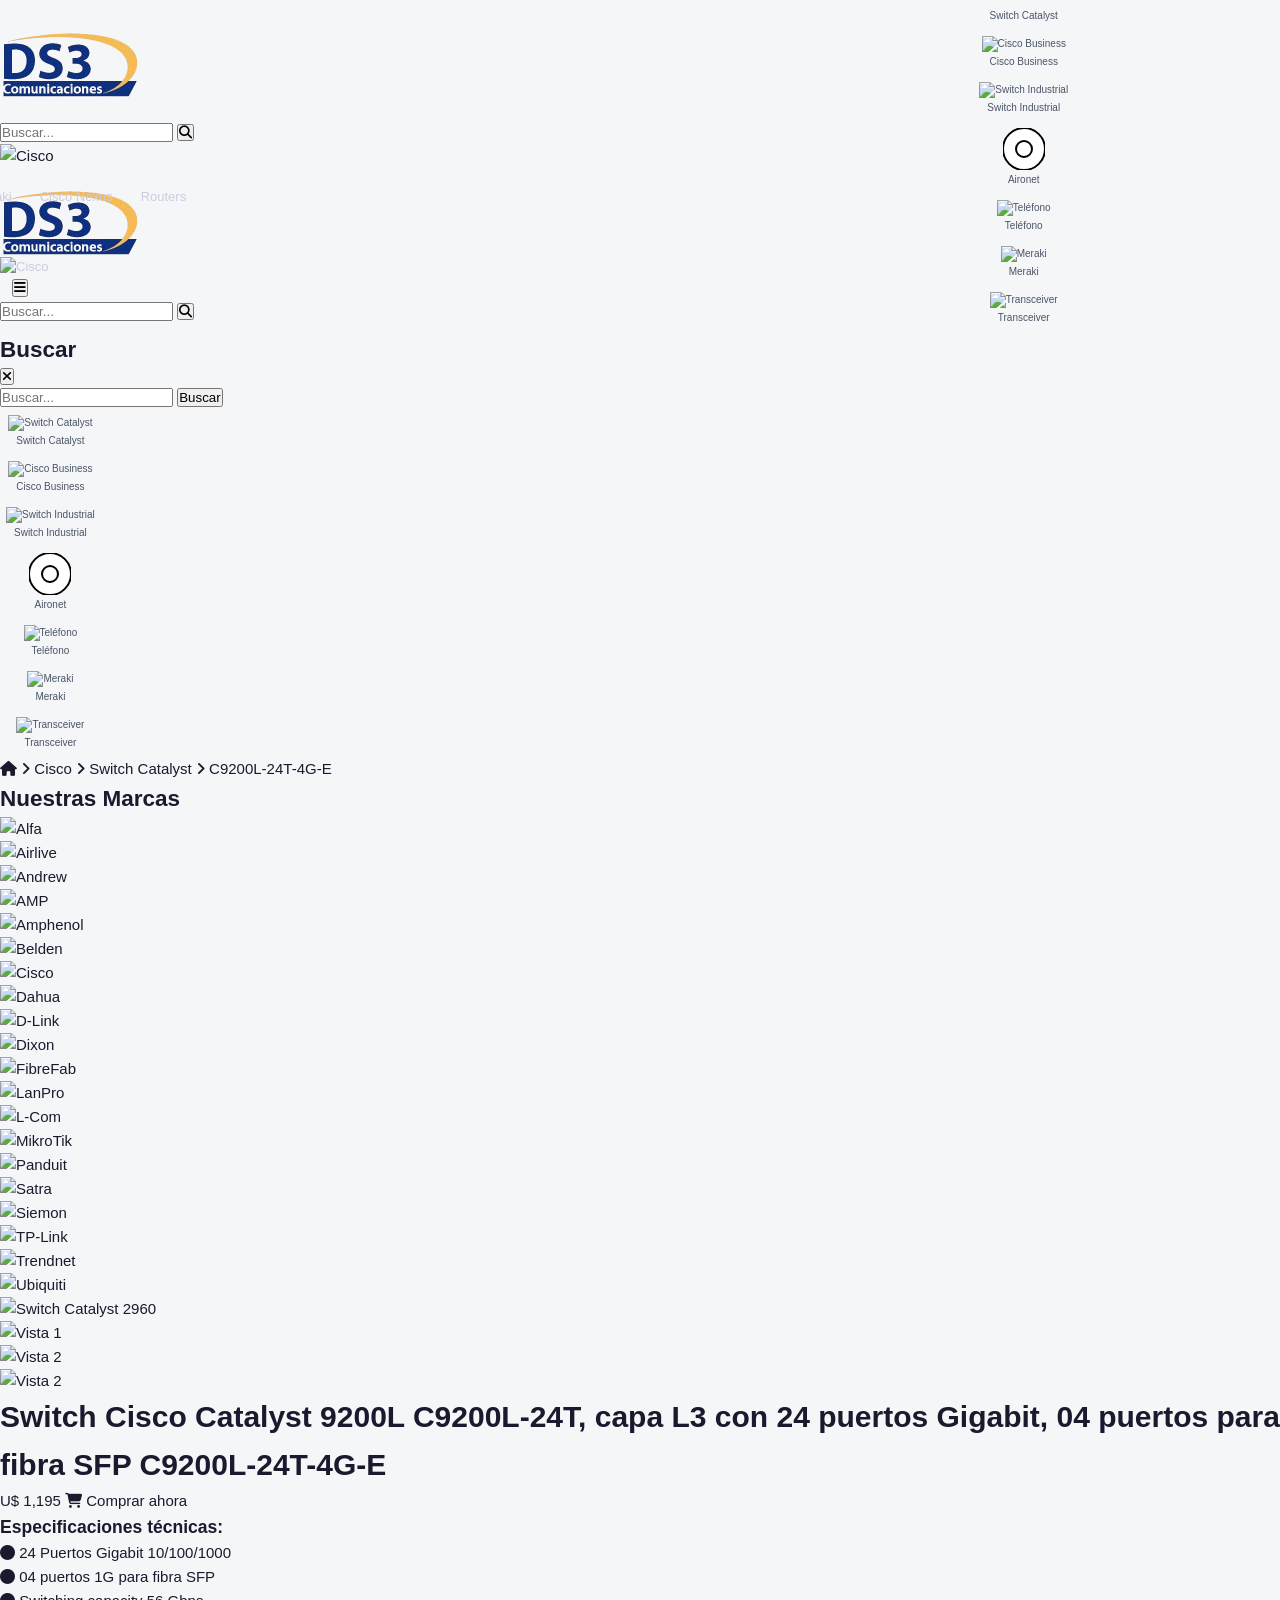
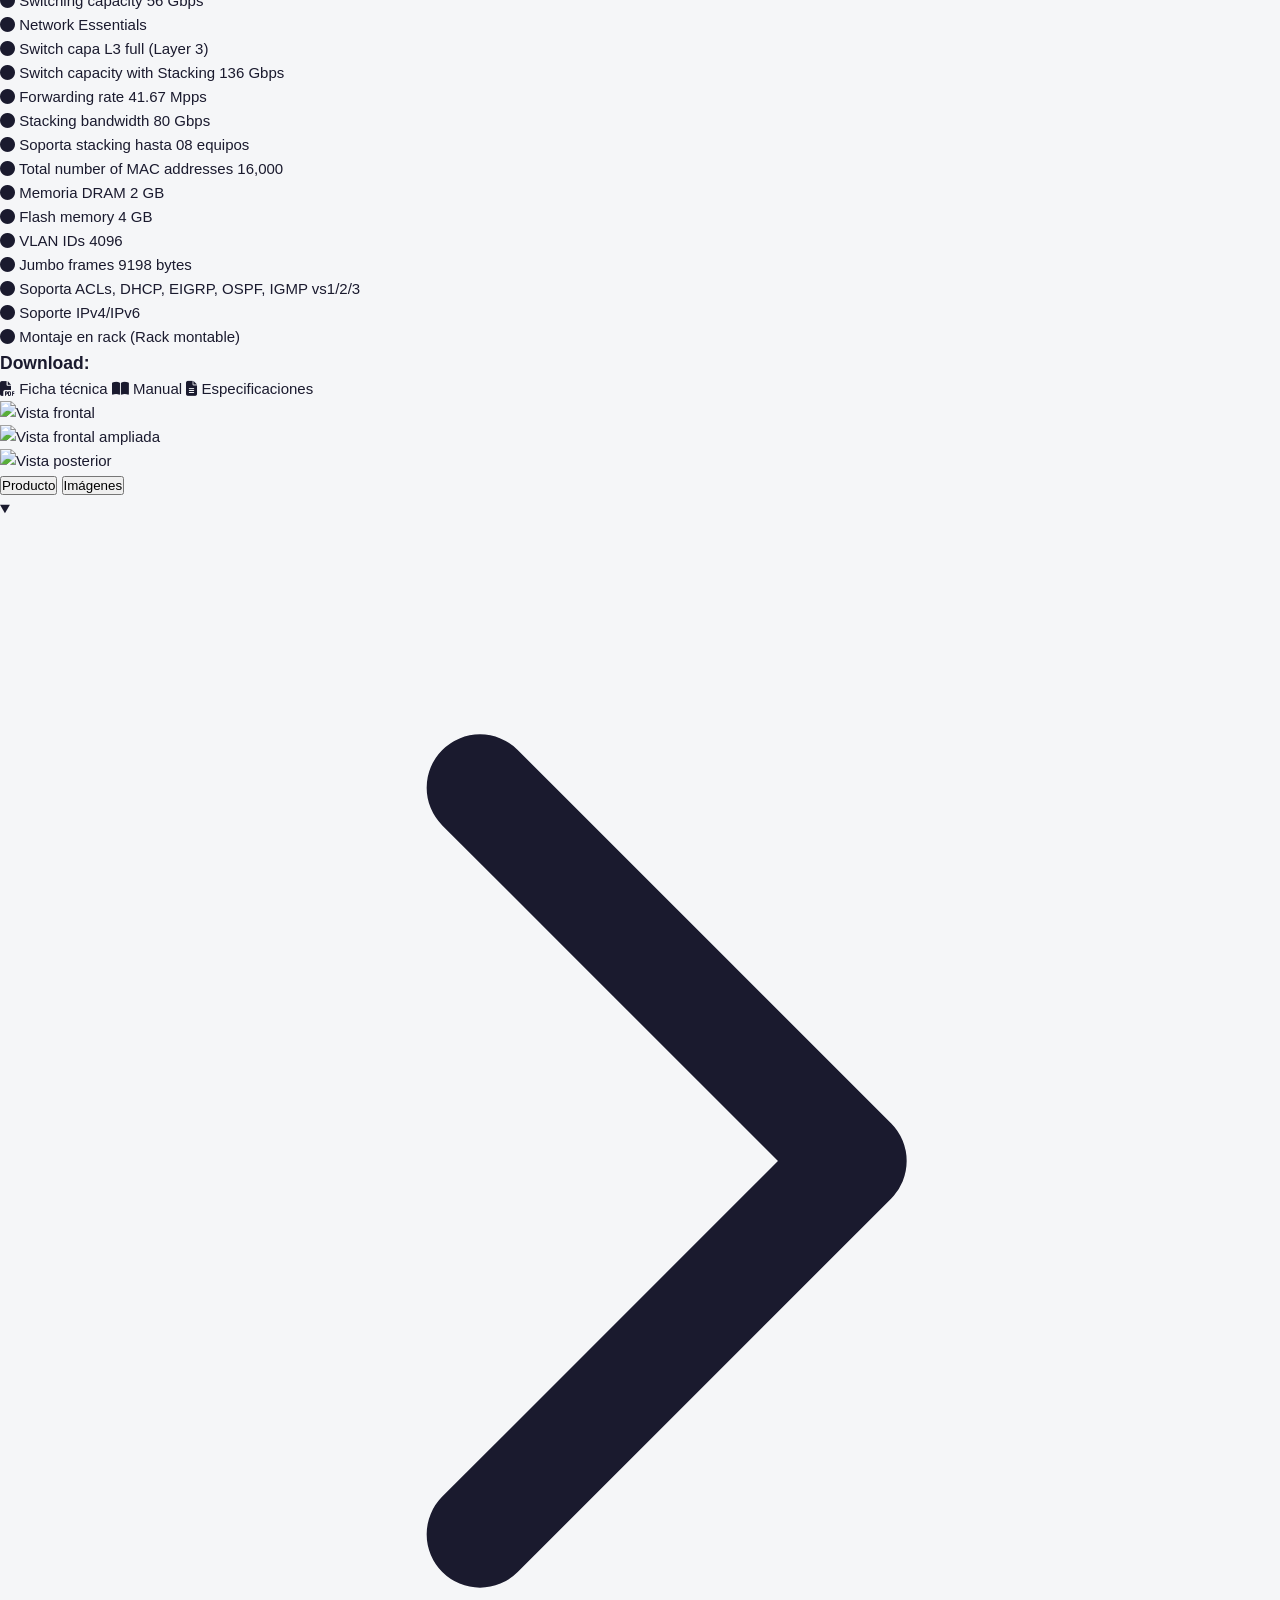
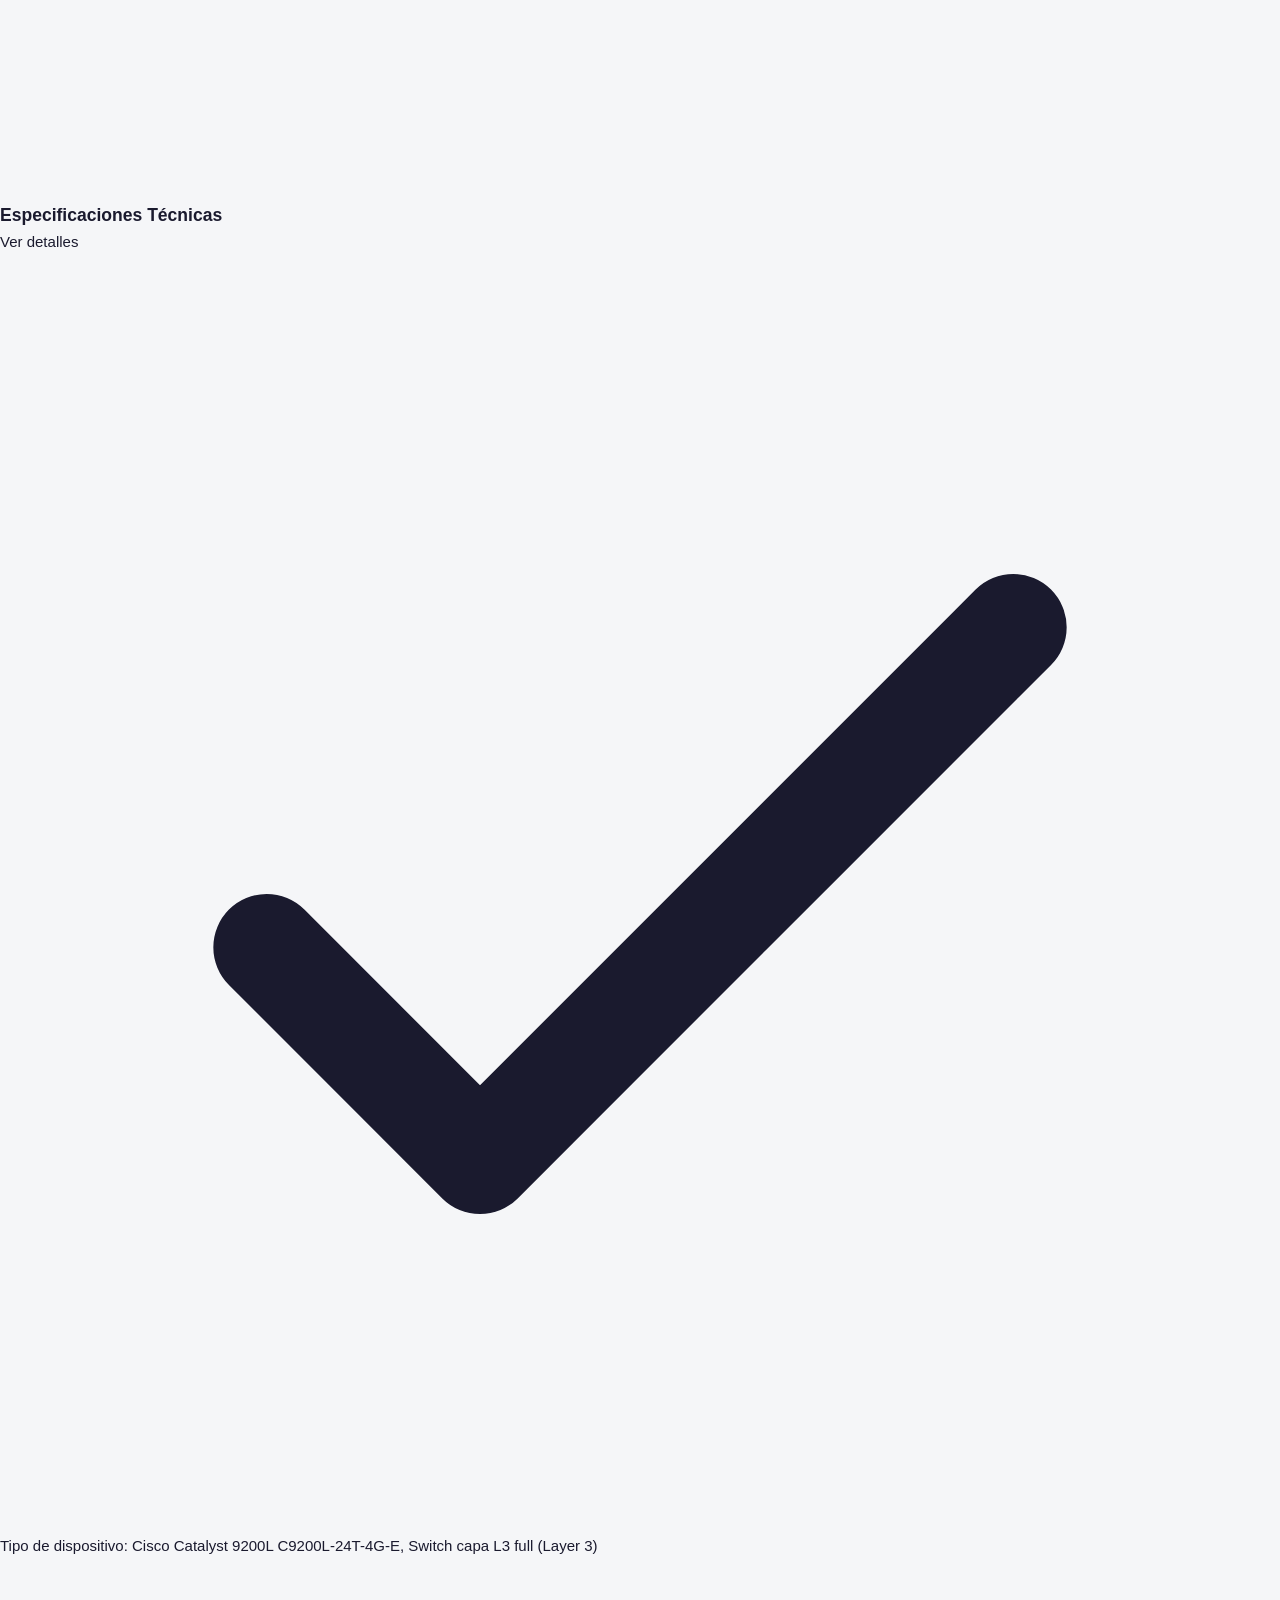
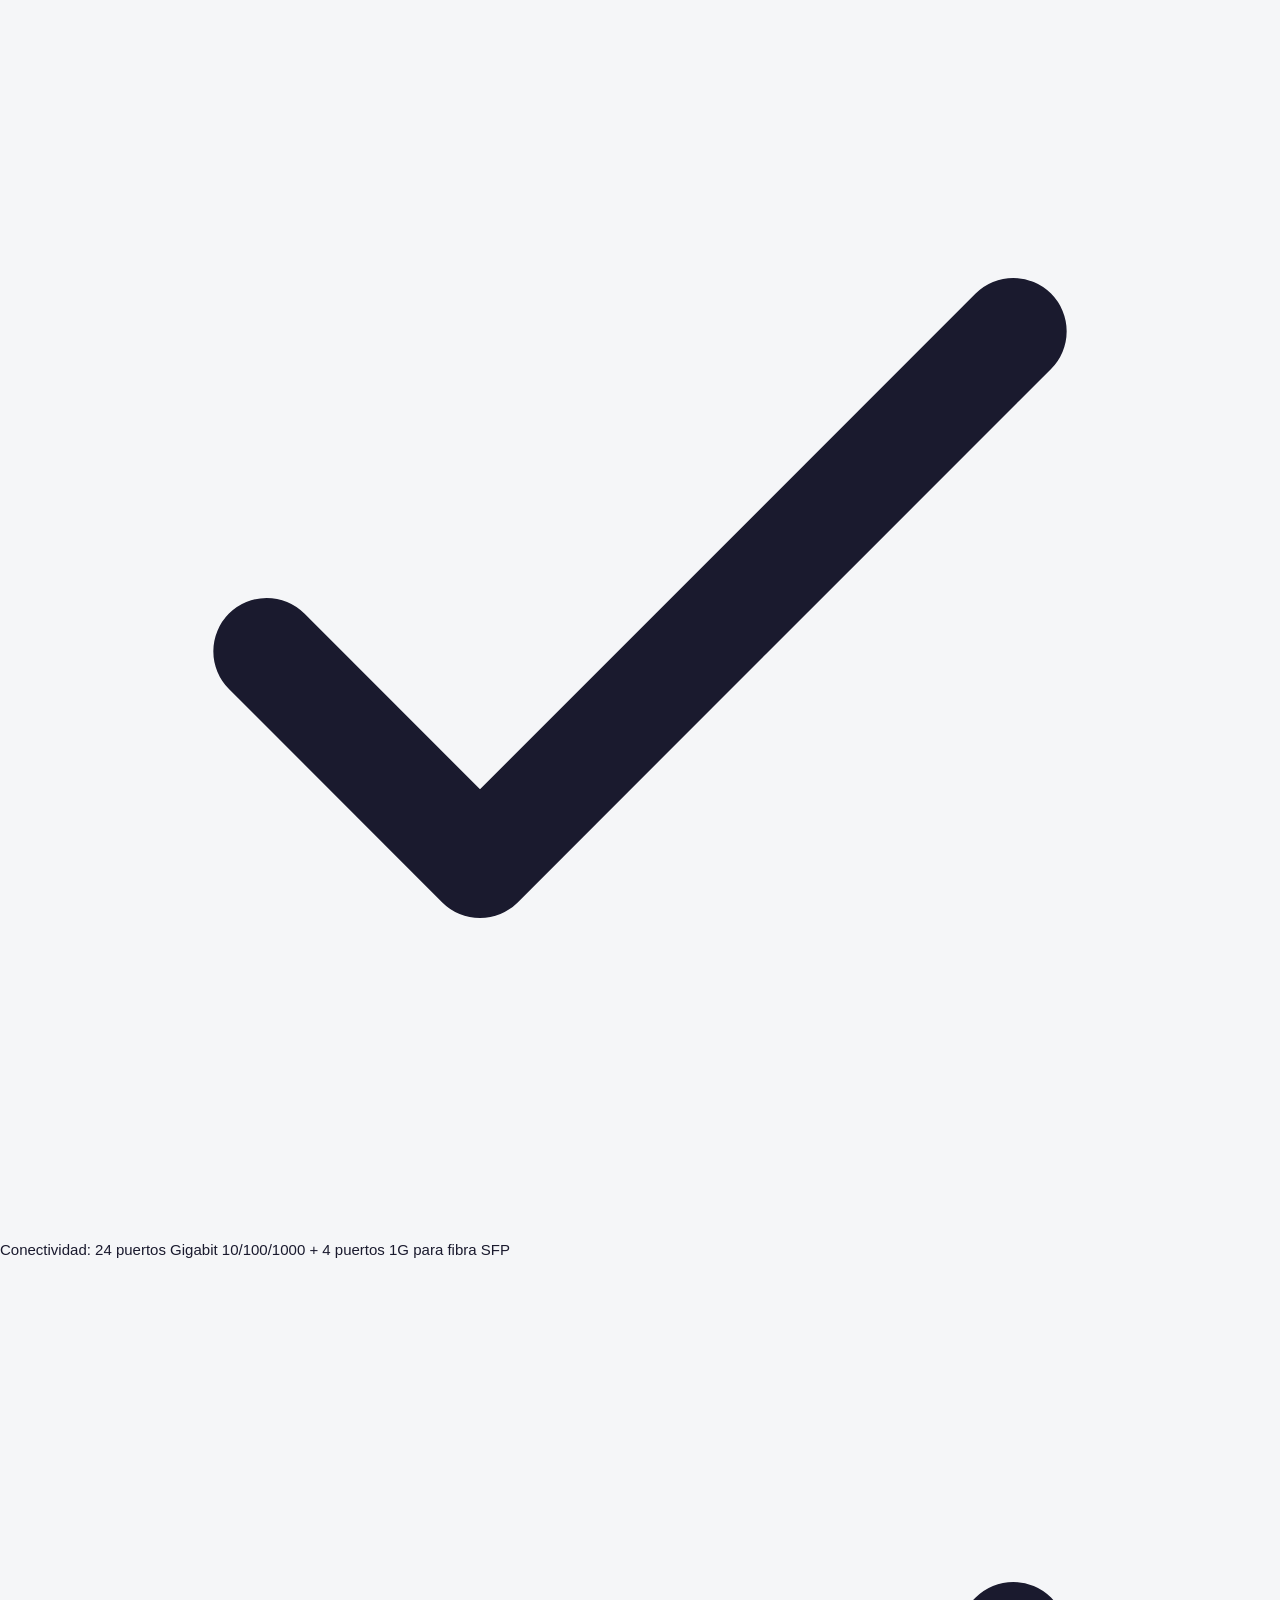
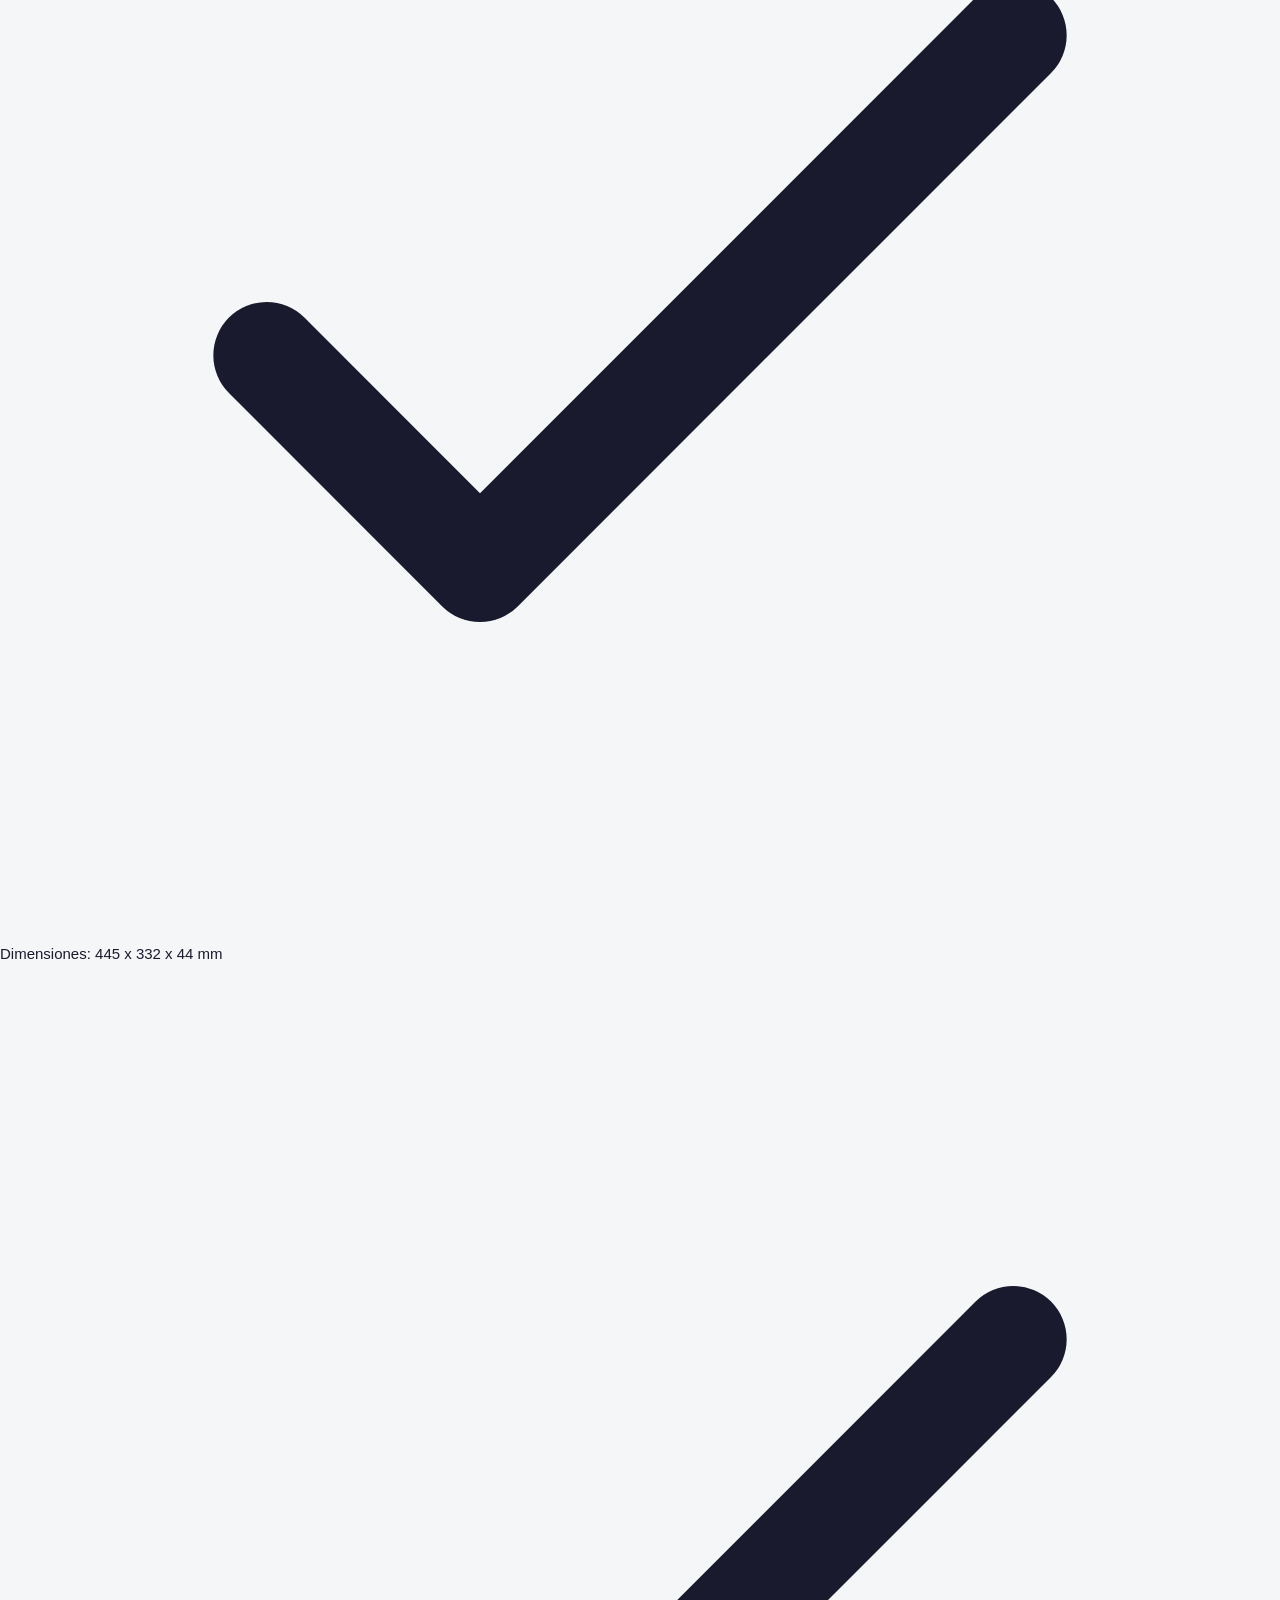
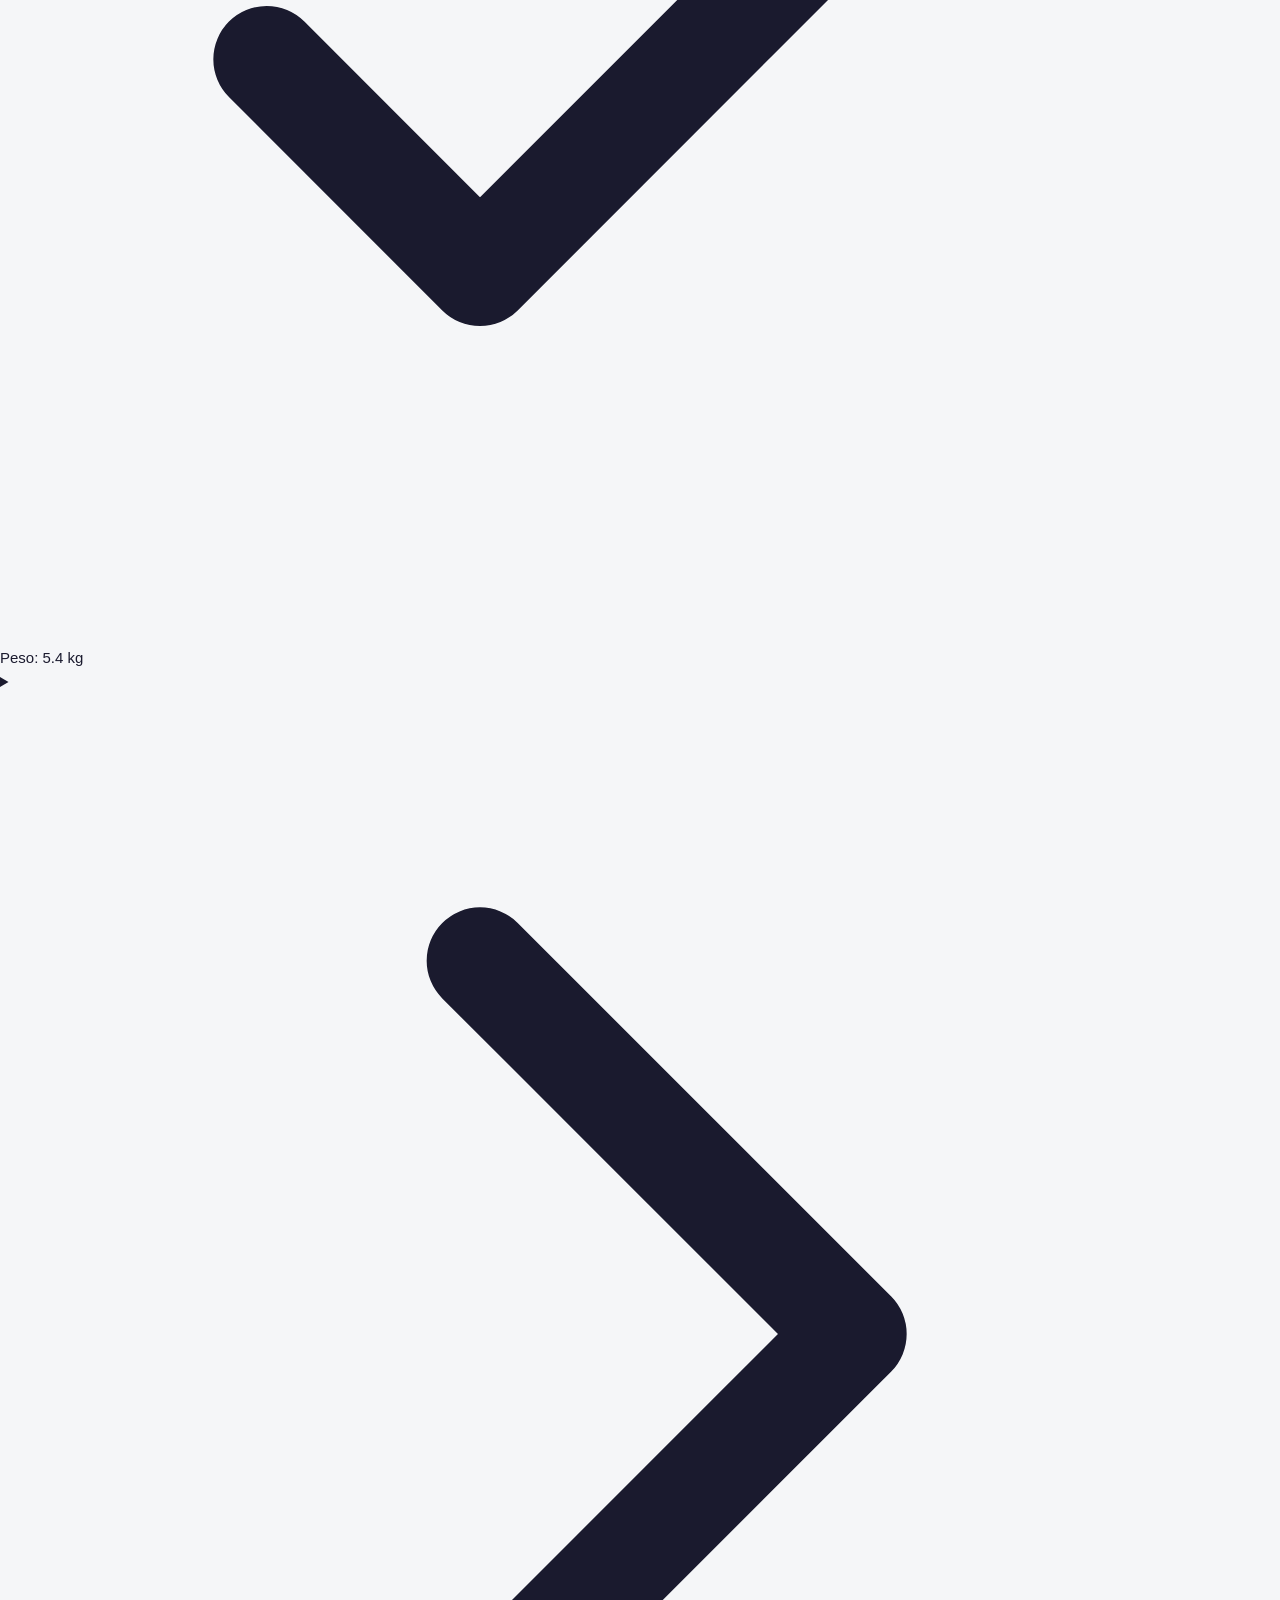
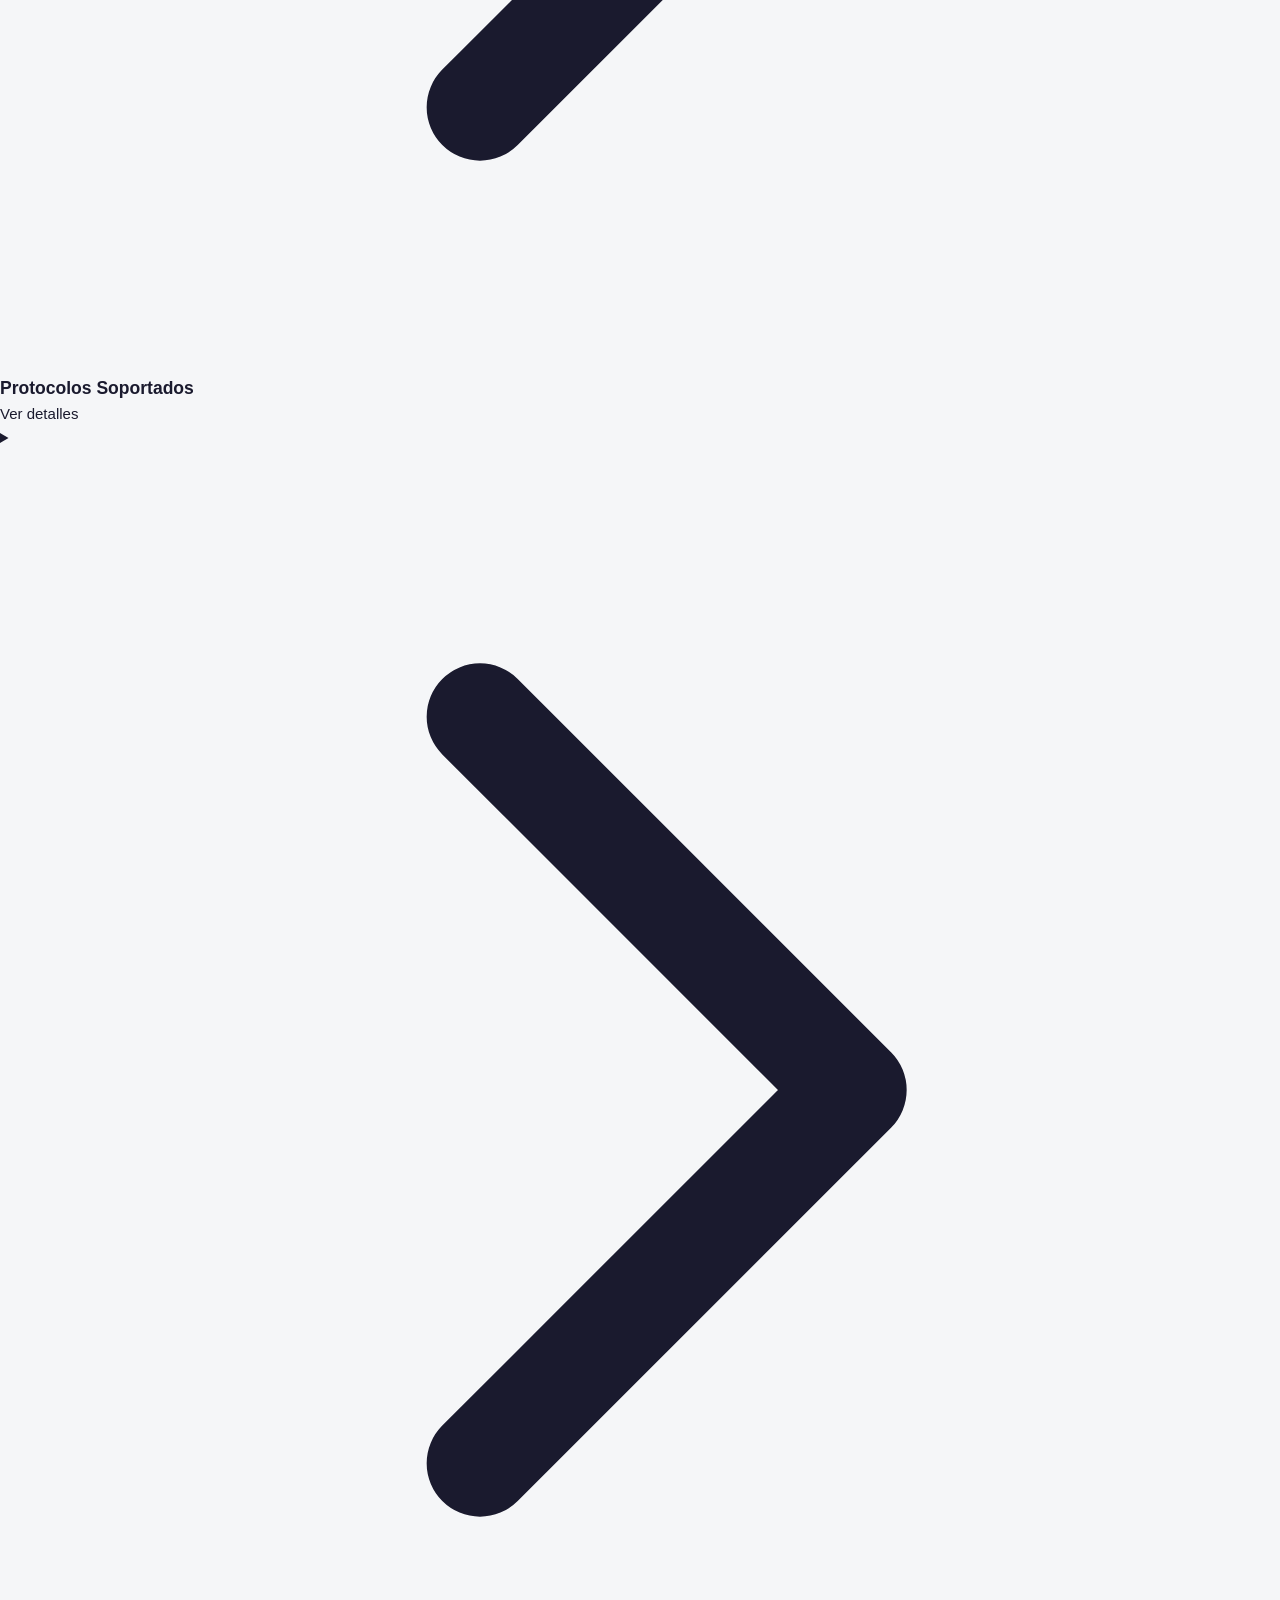
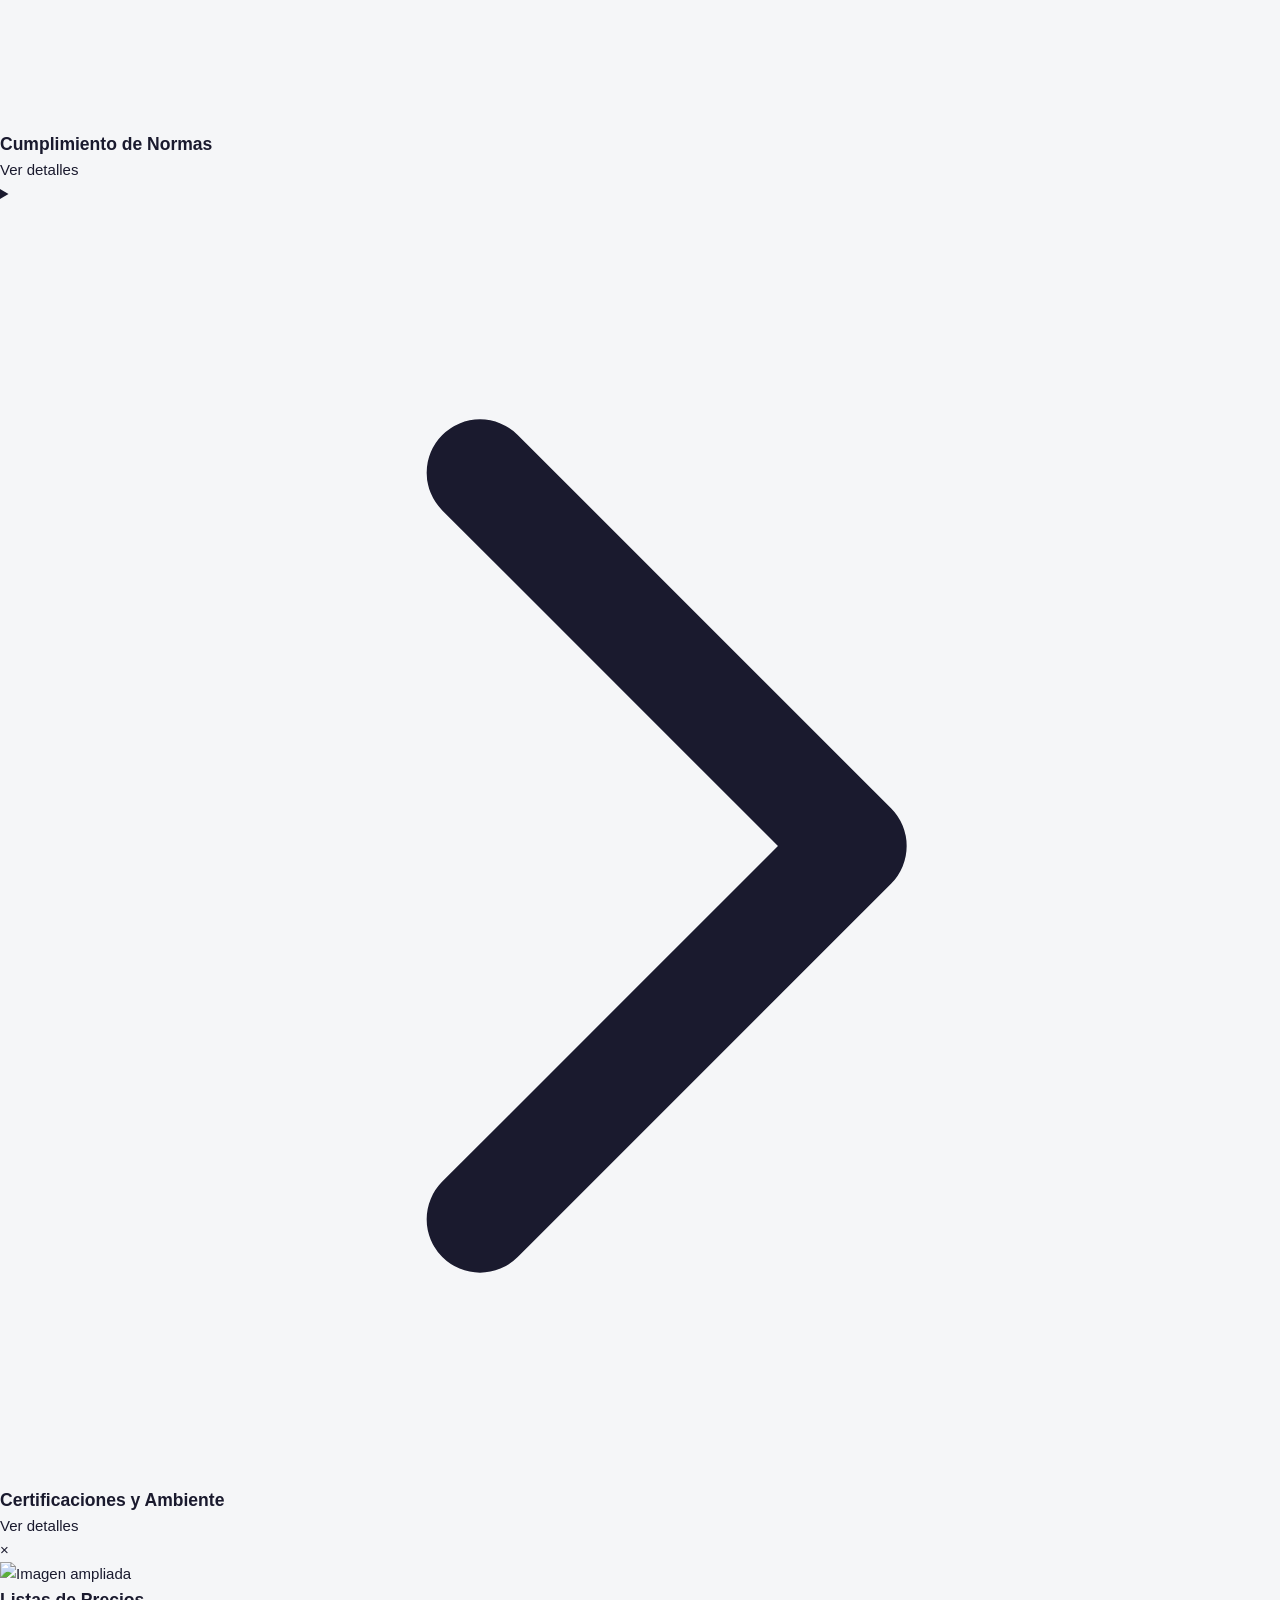
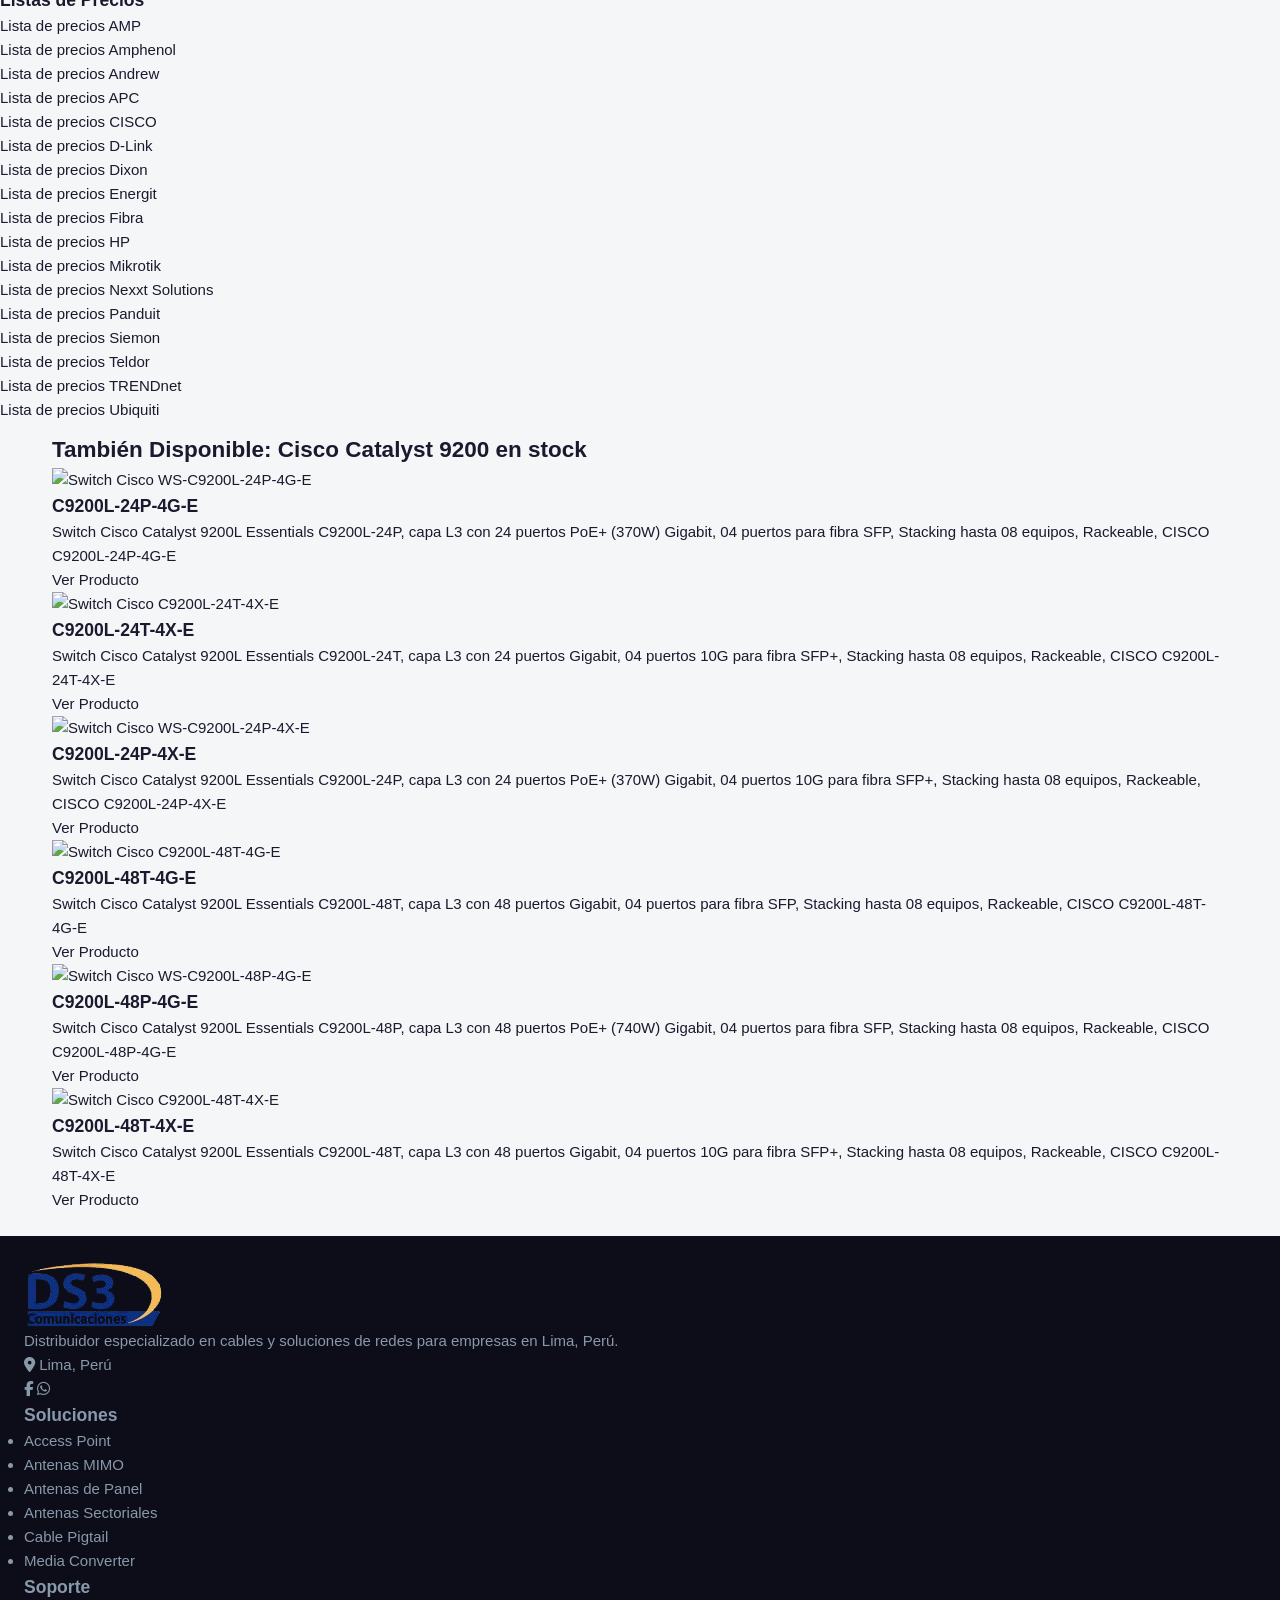
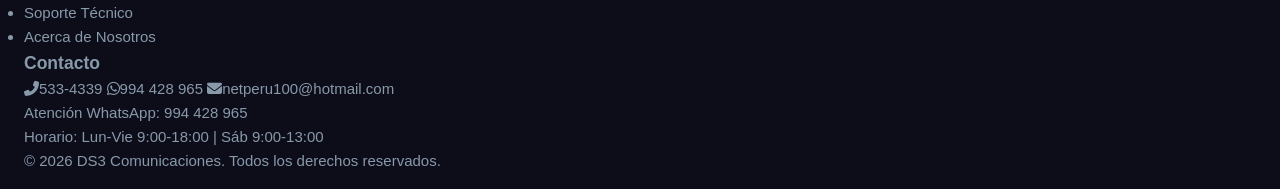
==== commit bd029c26: "feat: update logo images across the site for consistency and responsiveness" ====
--- a/index.html
+++ b/index.html
@@ -1018,7 +1018,7 @@
     <div class="max-w-7xl mx-auto">
       <div class="grid grid-cols-1 md:grid-cols-2 lg:grid-cols-4 gap-8">
         <div class="space-y-4">
-          <img src="http://www.ds3comunicaciones.com/mikrotik/images/Logo1.jpg" alt="DS3 Comunicaciones" class="w-32 h-auto" />
+          <img src="images/logo.png" alt="DS3 Comunicaciones" class="w-32 h-auto" />
           <p class="text-sm text-slate-400 max-w-sm">Distribuidor especializado en cables y soluciones de redes para empresas en Lima, Perú.</p>
           <div class="flex items-center gap-2 text-slate-400">
             <i class="fas fa-map-marker-alt"></i>
--- a/css/style.css
+++ b/css/style.css
@@ -35,4 +35,764 @@
   
 .scrollbar-hide::-webkit-scrollbar {
     display: none; /* Para Chrome, Safari y Opera */
-  }+  }
+
+/* ── RESET & BASE ── */
+*, *::before, *::after { box-sizing: border-box; margin: 0; padding: 0; }
+html { scroll-behavior: smooth; }
+body {
+  font-family: 'Inter', sans-serif;
+  background: #f5f6f8;
+  color: #1a1a2e;
+  font-size: 15px;
+  line-height: 1.6;
+}
+a { text-decoration: none; color: inherit; }
+img { max-width: 100%; display: block; }
+
+/* ── TOKENS ── */
+:root {
+  --dark: #0d0d1a;
+  --navy: #1a1a2e;
+  --orange: #f5a623;
+  --orange-dark: #d4891a;
+  --accent: #e8f0ff;
+  --mid: #4a5568;
+  --light: #f5f6f8;
+  --white: #ffffff;
+  --border: #e2e8f0;
+  --green: #38a169;
+  --radius: 12px;
+  --shadow: 0 2px 16px rgba(0,0,0,0.08);
+}
+
+/* ── TOPBAR ── */
+.topbar {
+  background: var(--dark);
+  color: #aab;
+  font-size: 12px;
+  padding: 6px 24px;
+  display: flex;
+  justify-content: space-between;
+  align-items: center;
+}
+.topbar a { color: #aab; }
+.topbar a:hover { color: var(--orange); }
+
+/* ── HEADER ── */
+header {
+  background: var(--navy);
+  color: var(--white);
+  position: sticky;
+  top: 0;
+  z-index: 100;
+  box-shadow: 0 2px 12px rgba(0,0,0,0.3);
+}
+.header-inner {
+  max-width: 1200px;
+  margin: auto;
+  padding: 14px 24px;
+  display: flex;
+  align-items: center;
+  justify-content: space-between;
+  gap: 10px;
+}
+.logo {
+  font-family: 'Barlow', sans-serif;
+  font-size: 22px;
+  font-weight: 800;
+  color: var(--white);
+  letter-spacing: -0.5px;
+}
+.logo span { color: var(--orange); }
+
+.logo-img,
+.footer-logo {
+  max-width: 220px;
+  width: auto;
+  height: auto;
+  display: block;
+}
+
+/* hamburger */
+.menu-toggle {
+  display: none;
+  flex-direction: column;
+  gap: 5px;
+  cursor: pointer;
+  background: none;
+  border: none;
+  padding: 4px;
+}
+.menu-toggle span {
+  display: block;
+  width: 24px;
+  height: 2px;
+  background: var(--white);
+  border-radius: 2px;
+  transition: all .3s;
+}
+
+nav {
+  display: flex;
+  gap: 4px;
+  align-items: center;
+  flex-wrap: wrap;
+}
+nav a {
+  color: #ccd;
+  font-size: 13px;
+  font-weight: 500;
+  padding: 6px 12px;
+  border-radius: 8px;
+  transition: background .2s, color .2s;
+  white-space: nowrap;
+}
+nav a:hover, nav a.active { background: rgba(255,255,255,0.1); color: var(--orange); }
+
+/* search icon */
+.header-icons { display: flex; gap: 8px; align-items: center; }
+.icon-btn {
+  background: none; border: none; cursor: pointer;
+  color: #ccd; padding: 6px; border-radius: 8px;
+  transition: background .2s;
+}
+.icon-btn:hover { background: rgba(255,255,255,0.1); color: var(--orange); }
+
+/* ── BREADCRUMB ── */
+.breadcrumb {
+  background: var(--white);
+  border-bottom: 1px solid var(--border);
+  padding: 7px 24px;
+  font-size: 12px;
+  color: var(--mid);
+}
+.breadcrumb-inner { max-width: 1200px; margin: auto; display: flex; gap: 6px; align-items: center; flex-wrap: wrap; }
+.breadcrumb a { color: var(--mid); }
+.breadcrumb a:hover { color: var(--orange); }
+.breadcrumb .sep { color: #bbb; }
+.breadcrumb .current { color: var(--navy); font-weight: 500; }
+
+/* ── MAIN LAYOUT ── */
+.container { max-width: 1200px; margin: auto; padding: 10px 12px 24px; }
+
+/* ── PRODUCT HERO ── */
+.product-hero {
+  display: grid;
+  grid-template-columns: 1fr 1fr;
+  gap: 12px;
+  background: var(--white);
+  border-radius: var(--radius);
+  padding: 14px;
+  box-shadow: var(--shadow);
+  margin-bottom: 10px;
+}
+
+/* Gallery */
+.gallery { display: flex; flex-direction: column; gap: 8px; }
+.gallery-badge {
+  display: inline-flex;
+  align-items: center;
+  gap: 6px;
+  background: var(--navy);
+  color: var(--white);
+  font-size: 11px;
+  font-weight: 700;
+  text-transform: uppercase;
+  letter-spacing: 1px;
+  padding: 5px 12px;
+  border-radius: 6px;
+  width: fit-content;
+}
+.gallery-main {
+  position: relative;
+  background: var(--light);
+  border-radius: var(--radius);
+  overflow: hidden;
+  aspect-ratio: 5/3;
+  display: flex;
+  align-items: center;
+  justify-content: center;
+}
+.gallery-main img {
+  width: 100%;
+  height: 100%;
+  object-fit: contain;
+  padding: 8px;
+}
+.gallery-label {
+  position: absolute;
+  bottom: 12px;
+  left: 12px;
+  background: rgba(0,0,0,0.6);
+  color: var(--white);
+  font-family: 'Barlow', sans-serif;
+  font-size: 20px;
+  font-weight: 800;
+  letter-spacing: 2px;
+  padding: 6px 14px;
+  border-radius: 8px;
+}
+.gallery-thumbs { display: flex; gap: 8px; }
+.thumb {
+  flex: 1;
+  background: var(--light);
+  border-radius: 8px;
+  aspect-ratio: 1;
+  overflow: hidden;
+  border: 2px solid transparent;
+  cursor: pointer;
+  transition: border-color .2s;
+}
+.thumb:hover, .thumb.active { border-color: var(--orange); }
+.thumb img { width: 100%; height: 100%; object-fit: contain; padding: 8px; }
+
+/* Product Info */
+.product-info { display: flex; flex-direction: column; gap: 10px; }
+.product-eyebrow {
+  font-size: 12px;
+  font-weight: 700;
+  text-transform: uppercase;
+  letter-spacing: 1.5px;
+  color: var(--orange);
+}
+.product-title {
+  font-family: 'Barlow', sans-serif;
+  font-size: 22px;
+  font-weight: 800;
+  line-height: 1.15;
+  color: var(--navy);
+}
+.product-subtitle {
+  font-size: 13px;
+  color: var(--mid);
+  display: flex;
+  flex-wrap: wrap;
+  gap: 8px;
+}
+.product-subtitle span::after { content: '•'; margin-left: 8px; color: #ccc; }
+.product-subtitle span:last-child::after { content: ''; }
+
+/* SKU badge */
+.sku-badge {
+  display: inline-flex;
+  align-items: center;
+  gap: 6px;
+  background: var(--light);
+  border: 1px solid var(--border);
+  border-radius: 6px;
+  font-size: 12px;
+  color: var(--mid);
+  padding: 4px 10px;
+  width: fit-content;
+}
+.sku-badge b { color: var(--navy); }
+
+/* Price box */
+.price-box {
+  background: var(--light);
+  border: 1px solid var(--border);
+  border-radius: var(--radius);
+  padding: 10px 12px;
+  display: flex;
+  flex-direction: column;
+  gap: 4px;
+}
+.price-main { display: flex; align-items: baseline; gap: 10px; }
+.price-current {
+  font-family: 'Barlow', sans-serif;
+  font-size: 22px;
+  font-weight: 800;
+  color: var(--navy);
+}
+.price-old {
+  font-size: 16px;
+  color: #aaa;
+  text-decoration: line-through;
+}
+.price-note { font-size: 13px; color: var(--mid); }
+.price-note b { color: var(--navy); }
+
+/* Quantity + CTA */
+.purchase-row { display: flex; gap: 8px; align-items: center; flex-wrap: wrap; }
+.qty-control {
+  display: flex;
+  align-items: center;
+  border: 1px solid var(--border);
+  border-radius: 10px;
+  overflow: hidden;
+  background: var(--white);
+}
+.qty-btn {
+  width: 40px; height: 44px;
+  background: none; border: none;
+  font-size: 20px; cursor: pointer; color: var(--navy);
+  transition: background .2s;
+}
+.qty-btn:hover { background: var(--light); }
+.qty-input {
+  width: 44px; height: 44px;
+  text-align: center; border: none;
+  font-size: 15px; font-weight: 600; color: var(--navy);
+  background: none;
+}
+.btn-buy {
+  flex: 1;
+  background: var(--orange);
+  color: var(--white);
+  border: none;
+  border-radius: 10px;
+  padding: 12px 24px;
+  font-size: 15px;
+  font-weight: 700;
+  cursor: pointer;
+  display: flex;
+  align-items: center;
+  justify-content: center;
+  gap: 8px;
+  transition: background .2s, transform .1s;
+  min-width: 160px;
+}
+.btn-buy:hover { background: var(--orange-dark); }
+.btn-buy:active { transform: scale(.98); }
+
+/* Trust badges */
+.trust-badges {
+  display: flex;
+  gap: 8px;
+  flex-wrap: wrap;
+}
+.trust-badge {
+  display: flex;
+  flex-direction: column;
+  align-items: center;
+  gap: 4px;
+  flex: 1;
+  min-width: 70px;
+  padding: 8px 6px;
+  background: var(--white);
+  border: 1px solid var(--border);
+  border-radius: 10px;
+  font-size: 11px;
+  color: var(--mid);
+  text-align: center;
+}
+.trust-badge svg { color: var(--orange); }
+
+/* ── TABS ── */
+.tabs-section {
+  background: var(--white);
+  border-radius: var(--radius);
+  box-shadow: var(--shadow);
+  overflow: hidden;
+  margin-bottom: 14px;
+}
+.tabs-nav {
+  display: flex;
+  border-bottom: 1px solid var(--border);
+  overflow-x: auto;
+}
+.tab-btn {
+  padding: 14px 20px;
+  background: none;
+  border: none;
+  font-size: 13px;
+  font-weight: 600;
+  color: var(--mid);
+  cursor: pointer;
+  white-space: nowrap;
+  border-bottom: 3px solid transparent;
+  transition: color .2s, border-color .2s;
+}
+.tab-btn.active { color: var(--navy); border-bottom-color: var(--orange); }
+.tab-content { padding: 14px 16px; display: none; }
+.tab-content.active { display: block; }
+
+.desc-text { color: var(--mid); line-height: 1.8; margin-bottom: 10px; }
+.features-list { display: flex; flex-direction: column; gap: 10px; }
+.feature-item {
+  display: flex;
+  align-items: flex-start;
+  gap: 10px;
+  padding: 12px 16px;
+  background: var(--light);
+  border-radius: 10px;
+  font-size: 14px;
+}
+.feature-item svg { flex-shrink: 0; margin-top: 2px; color: var(--green); }
+
+/* Specs table */
+.specs-table { width: 100%; border-collapse: collapse; font-size: 14px; }
+.specs-table tr { border-bottom: 1px solid var(--border); }
+.specs-table tr:last-child { border-bottom: none; }
+.specs-table td { padding: 12px 16px; }
+.specs-table td:first-child { font-weight: 600; color: var(--navy); width: 45%; background: var(--light); border-radius: 8px 0 0 8px; }
+.specs-table td:last-child { color: var(--mid); }
+
+/* Downloads */
+.downloads-grid { display: flex; flex-wrap: wrap; gap: 8px; }
+.dl-card {
+  display: flex;
+  align-items: center;
+  gap: 8px;
+  padding: 14px 20px;
+  border: 1px solid var(--border);
+  border-radius: 10px;
+  font-size: 14px;
+  color: var(--navy);
+  font-weight: 500;
+  transition: background .2s, border-color .2s;
+}
+.dl-card:hover { background: var(--accent); border-color: var(--orange); }
+.dl-icon {
+  width: 36px; height: 36px;
+  background: var(--orange);
+  border-radius: 8px;
+  display: flex;
+  align-items: center;
+  justify-content: center;
+}
+
+/* ── ALSO AVAILABLE ── */
+.section-header {
+  display: flex;
+  align-items: center;
+  justify-content: space-between;
+  margin-bottom: 10px;
+}
+.section-title {
+  font-family: 'Barlow', sans-serif;
+  font-size: 22px;
+  font-weight: 800;
+  color: var(--navy);
+}
+.link-all {
+  font-size: 13px;
+  font-weight: 600;
+  color: var(--orange);
+  display: flex;
+  align-items: center;
+  gap: 4px;
+}
+.link-all:hover { text-decoration: underline; }
+
+.products-grid {
+  display: grid;
+  grid-template-columns: repeat(auto-fill, minmax(200px, 1fr));
+  gap: 10px;
+}
+.product-card {
+  background: var(--white);
+  border-radius: var(--radius);
+  box-shadow: var(--shadow);
+  overflow: hidden;
+  transition: transform .2s, box-shadow .2s;
+  display: flex;
+  flex-direction: column;
+}
+.product-card:hover { transform: translateY(-3px); box-shadow: 0 8px 24px rgba(0,0,0,0.12); }
+.card-img {
+  background: var(--light);
+  aspect-ratio: 4/3;
+  display: flex;
+  align-items: center;
+  justify-content: center;
+  padding: 10px;
+}
+.card-img img { max-height: 120px; object-fit: contain; }
+.card-body { padding: 10px; display: flex; flex-direction: column; gap: 6px; flex: 1; }
+.card-badge {
+  font-size: 10px;
+  font-weight: 700;
+  text-transform: uppercase;
+  letter-spacing: 1px;
+  color: var(--orange);
+}
+.card-name { font-size: 13px; font-weight: 700; color: var(--navy); line-height: 1.3; }
+.card-desc { font-size: 12px; color: var(--mid); line-height: 1.5; flex: 1; }
+.card-link {
+  display: inline-flex;
+  align-items: center;
+  gap: 4px;
+  font-size: 13px;
+  font-weight: 600;
+  color: var(--navy);
+  margin-top: 6px;
+  transition: color .2s;
+}
+.card-link:hover { color: var(--orange); }
+
+/* ── FOOTER ── */
+footer {
+  background: var(--dark);
+  color: #8899aa;
+  padding: 24px 24px 16px;
+}
+.footer-inner {
+  max-width: 1200px;
+  margin: auto;
+  display: grid;
+  grid-template-columns: 2fr 1fr 1fr 1fr;
+  gap: 10px;
+  margin-bottom: 16px;
+}
+.footer-brand .logo { font-size: 20px; margin-bottom: 10px; }
+.footer-brand p { font-size: 13px; line-height: 1.6; }
+.footer-col h4 {
+  color: var(--white);
+  font-size: 13px;
+  font-weight: 700;
+  text-transform: uppercase;
+  letter-spacing: 1px;
+  margin-bottom: 14px;
+}
+.footer-col ul { list-style: none; display: flex; flex-direction: column; gap: 8px; }
+.footer-col ul li a { font-size: 13px; transition: color .2s; }
+.footer-col ul li a:hover { color: var(--orange); }
+.footer-col .contact-item { display: flex; align-items: center; gap: 8px; font-size: 13px; margin-bottom: 6px; }
+.footer-bottom {
+  max-width: 1200px;
+  margin: auto;
+  border-top: 1px solid rgba(255,255,255,0.08);
+  padding-top: 20px;
+  display: flex;
+  justify-content: space-between;
+  align-items: center;
+  font-size: 12px;
+  flex-wrap: wrap;
+  gap: 8px;
+}
+.footer-links { display: flex; gap: 10px; }
+.footer-links a:hover { color: var(--orange); }
+
+/* ── BRANDS ── */
+.brands-section {
+  background: var(--white);
+  border-top: 1px solid var(--border);
+  border-bottom: 1px solid var(--border);
+  padding: 18px 0;
+  overflow: hidden;
+}
+.brands-inner { max-width: 1200px; margin: auto; padding: 0 16px; }
+.brands-label {
+  text-align: center;
+  font-size: 11px;
+  font-weight: 700;
+  text-transform: uppercase;
+  letter-spacing: 1.5px;
+  color: #aab;
+  margin-bottom: 14px;
+}
+.brands-track {
+  overflow: hidden;
+  position: relative;
+  /* fade edges */
+  -webkit-mask-image: linear-gradient(to right, transparent 0%, black 8%, black 92%, transparent 100%);
+  mask-image: linear-gradient(to right, transparent 0%, black 8%, black 92%, transparent 100%);
+}
+.brands-slide {
+  display: flex;
+  align-items: center;
+  gap: 40px;
+  width: max-content;
+  animation: marquee 28s linear infinite;
+}
+.brands-slide:hover { animation-play-state: paused; }
+.brands-slide a {
+  display: flex;
+  align-items: center;
+  opacity: 0.55;
+  transition: opacity .2s;
+  flex-shrink: 0;
+}
+.brands-slide a:hover { opacity: 1; }
+.brands-slide img {
+  height: 22px;
+  width: auto;
+  max-width: 100px;
+  object-fit: contain;
+  filter: grayscale(100%);
+  transition: filter .2s;
+}
+.brands-slide a:hover img { filter: grayscale(0%); }
+@keyframes marquee {
+  0%   { transform: translateX(0); }
+  100% { transform: translateX(-50%); }
+}
+
+/* ── SEARCH OVERLAY ── */
+.search-overlay {
+  display: none;
+  position: fixed;
+  inset: 0;
+  background: rgba(0,0,0,0.6);
+  z-index: 400;
+  align-items: flex-start;
+  justify-content: center;
+  padding-top: 70px;
+}
+.search-overlay.open { display: flex; }
+.search-box {
+  background: var(--white);
+  border-radius: var(--radius);
+  width: 100%;
+  max-width: 600px;
+  margin: 0 16px;
+  overflow: hidden;
+  box-shadow: 0 8px 32px rgba(0,0,0,0.3);
+}
+.search-input-row {
+  display: flex;
+  align-items: center;
+  padding: 12px 16px;
+  gap: 10px;
+  border-bottom: 1px solid var(--border);
+}
+.search-input-row svg { color: var(--mid); flex-shrink: 0; }
+.search-input-row input {
+  flex: 1; border: none; outline: none;
+  font-size: 16px; font-family: 'Inter', sans-serif; color: var(--navy);
+}
+.search-close { background: none; border: none; cursor: pointer; color: var(--mid); font-size: 22px; line-height: 1; }
+.search-results { max-height: 340px; overflow-y: auto; }
+.search-result-item {
+  display: flex; align-items: center; gap: 12px;
+  padding: 10px 16px; border-bottom: 1px solid var(--border);
+  cursor: pointer; transition: background .15s;
+  text-decoration: none; color: var(--navy);
+}
+.search-result-item:hover { background: var(--light); }
+.search-result-item:last-child { border-bottom: none; }
+.result-thumb {
+  width: 40px; height: 40px; background: var(--light);
+  border-radius: 6px; display: flex; align-items: center;
+  justify-content: center; flex-shrink: 0;
+}
+.result-thumb img { width: 100%; height: 100%; object-fit: contain; padding: 4px; border-radius: 6px; }
+.result-name { font-size: 13px; font-weight: 600; }
+.result-cat { font-size: 11px; color: var(--mid); }
+.search-empty { padding: 24px; text-align: center; color: var(--mid); font-size: 14px; }
+.search-hint { padding: 12px 16px; font-size: 12px; color: var(--mid); }
+
+/* ── BOTTOM NAV (mobile) ── */
+.bottom-nav {
+  display: none;
+  position: fixed;
+  bottom: 0;
+  left: 0;
+  right: 0;
+  background: var(--white);
+  border-top: 1px solid var(--border);
+  z-index: 200;
+  padding: 8px 0 max(8px, env(safe-area-inset-bottom));
+}
+.bottom-nav-inner {
+  display: grid;
+  grid-template-columns: repeat(4, 1fr);
+  gap: 0;
+}
+.nav-item {
+  display: flex;
+  flex-direction: column;
+  align-items: center;
+  gap: 2px;
+  padding: 6px;
+  font-size: 10px;
+  color: var(--mid);
+  cursor: pointer;
+  border: none;
+  background: none;
+  transition: color .2s;
+}
+.nav-item.active, .nav-item:hover { color: var(--orange); }
+
+/* ── WA FLOAT ── */
+.wa-float {
+  position: fixed;
+  bottom: 80px;
+  right: 20px;
+  width: 52px;
+  height: 52px;
+  background: #25d366;
+  border-radius: 50%;
+  display: flex;
+  align-items: center;
+  justify-content: center;
+  box-shadow: 0 4px 16px rgba(37,211,102,0.4);
+  z-index: 199;
+  transition: transform .2s;
+}
+.wa-float:hover { transform: scale(1.1); }
+.wa-float svg { color: white; }
+
+/* ── MOBILE NAV DRAWER ── */
+.nav-drawer {
+  display: none;
+  position: fixed;
+  inset: 0;
+  z-index: 300;
+}
+.nav-overlay {
+  position: absolute;
+  inset: 0;
+  background: rgba(0,0,0,0.5);
+}
+.nav-panel {
+  position: absolute;
+  top: 0;
+  left: 0;
+  bottom: 0;
+  width: 280px;
+  background: var(--navy);
+  padding: 24px;
+  overflow-y: auto;
+  display: flex;
+  flex-direction: column;
+  gap: 8px;
+}
+.nav-panel .logo { margin-bottom: 10px; }
+.nav-panel a {
+  color: #ccd;
+  font-size: 15px;
+  font-weight: 500;
+  padding: 12px 0;
+  border-bottom: 1px solid rgba(255,255,255,0.06);
+  display: block;
+}
+.nav-panel a:hover { color: var(--orange); }
+.nav-drawer.open { display: block; }
+
+/* ── RESPONSIVE ── */
+@media (max-width: 900px) {
+  .footer-inner { grid-template-columns: 1fr 1fr; }
+}
+@media (max-width: 768px) {
+  .topbar { display: none; }
+  .menu-toggle { display: flex; }
+  nav { display: none; }
+  .header-icons .desktop-only { display: none; }
+
+  .product-hero {
+    grid-template-columns: 1fr;
+    padding: 12px;
+    gap: 8px;
+  }
+  .product-title { font-size: 22px; }
+  .price-current { font-size: 30px; }
+
+  .tab-btn { font-size: 12px; padding: 12px 14px; }
+  .tab-content { padding: 12px; }
+
+  .products-grid { grid-template-columns: repeat(2, 1fr); }
+
+  .footer-inner { grid-template-columns: 1fr; gap: 8px; }
+  footer { padding-bottom: 80px; }
+
+  .bottom-nav { display: block; }
+  .wa-float { bottom: 76px; }
+}
+@media (max-width: 420px) {
+  .products-grid { grid-template-columns: 1fr 1fr; }
+  .container { padding: 16px 12px 48px; }
+  .product-hero { padding: 16px; }
+}
